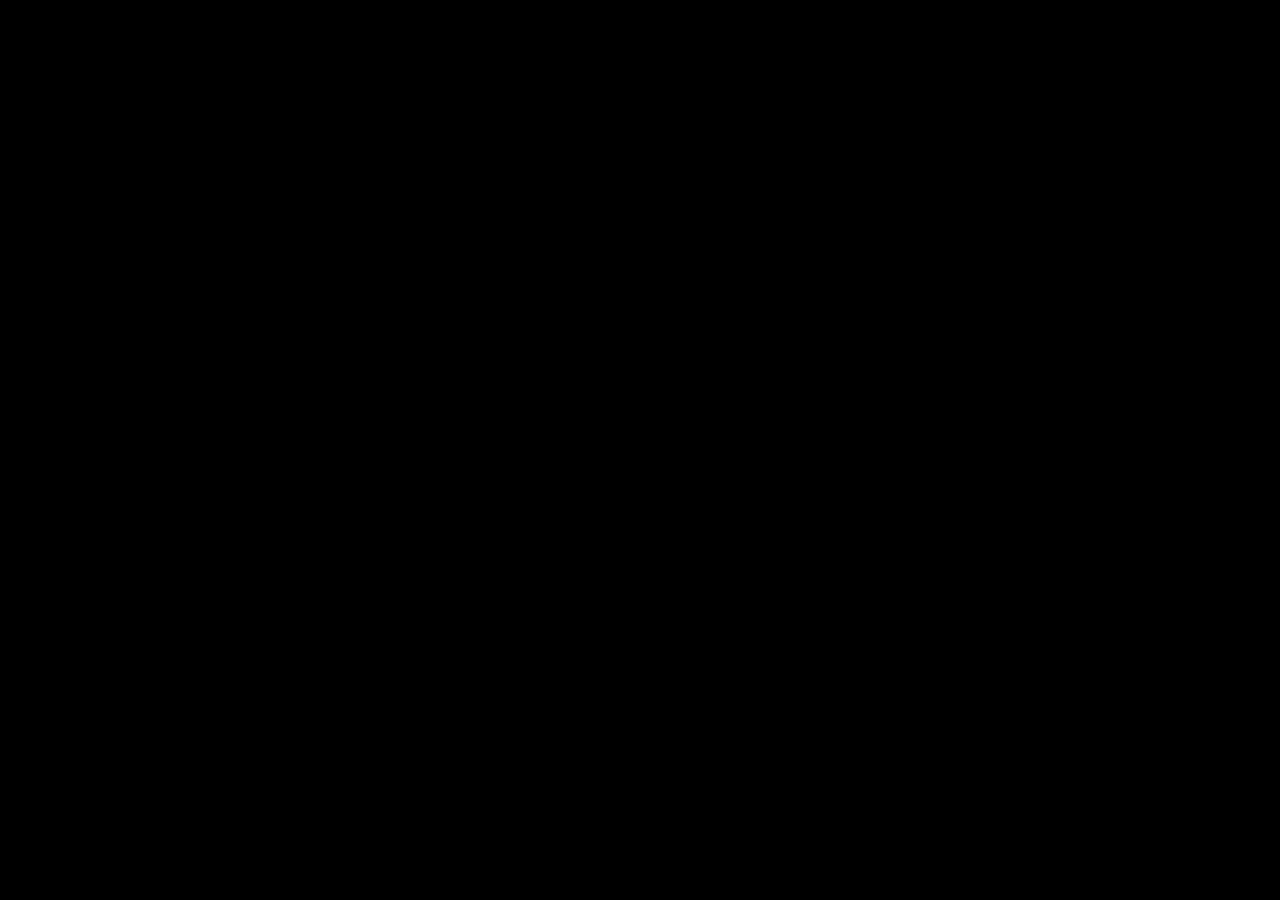
==== index.htm @ 0472381c "first commit" ====
<!DOCTYPE html>
<html lang="en">

<head>
  <meta charset="UTF-8" />
  <meta name="viewport" content="width=device-width, initial-scale=1.0" />
  <title>K.A.I.R.O.S</title>
  <link rel="icon" type="image/x-icon" href="icon-192.png">
  <link rel="apple-touch-icon" href="logo.png">
  <link href="https://fonts.googleapis.com/css2?family=Orbitron:wght@400;700;900&family=Share+Tech+Mono&display=swap"
    rel="stylesheet">
  <link rel="stylesheet" href="style.css">
  <link rel="manifest" href="manifest.json">
  <meta name="theme-color" content="#00d4ff">

  <style>
    html,
    body {
      background: #000008 !important;
      margin: 0;
      padding: 0;
    }

    #video-layer {
      background: #000 !important;
      opacity: 1 !important;
    }
  </style>
</head>

<body>

  <!-- VIDEO INTRO -->
  <div id="video-layer">
    <video id="intro-video" src="vid.mp4" playsinline autoplay></video>
    <div id="fallback">
      <div>▶ INITIALIZING SYSTEM CORE...</div>
      <div>▶ LOADING NEURAL PROTOCOLS...</div>
      <div>▶ CALIBRATING INTERFACE MATRIX...</div>
      <div>▶ ACTIVATING SENSORY ARRAYS...</div>
      <div>▶ ONLINE</div>
    </div>
  </div>
  <button id="skip-btn">[ SKIP INTRO ]</button>

  <!-- THREE.JS BACKGROUND -->
  <canvas id="bg-canvas"></canvas>
  <div class="grain"></div>
  <div class="scanline"></div>

  <!-- HUD CORNERS -->
  <div class="corner tl" id="c1"></div>
  <div class="corner tr" id="c2"></div>
  <div class="corner bl" id="c3"></div>
  <div class="corner br" id="c4"></div>

  <!-- LEFT HUD — CLOCK -->
  <div id="hud-left">
    <div id="hud-time">00:00:00</div>
    <div class="hud-divider"></div>
    <div id="hud-date"></div>
    <div id="hud-sys">SYS ONLINE</div>
  </div>

  <!-- RIGHT HUD — BUTTONS -->
  <div id="hud-right">
    <button id="cam-btn">◈ CAM</button>
    <div class="hud-divider"></div>
    <button id="screen-btn">⊞ SCR</button>
    <div class="hud-divider"></div>
    <button id="device-btn">⊕ DEV</button>
    <div class="hud-divider"></div>
    <button id="hist-btn">▤ LOG</button>
    <div class="hud-divider"></div>
    <button id="rem-btn">⏱ REM</button>
    <div class="hud-divider"></div>
    <button id="mem-btn">◈ MEM</button>
    <div class="hud-divider"></div>
    <button id="file-btn">◈ FILE</button>
    <div class="hud-divider"></div>
    <button id="set-btn">⚙ SET</button>
  </div>

  <!-- HISTORY PANEL -->
  <div id="history-panel">
    <div class="hist-header">
      <span>▤ CONVERSATION LOG</span>
      <button class="hist-close" onclick="toggleHistory()">✕</button>
    </div>
    <div id="history-list"></div>
  </div>

  <!-- CAMERA FEED -->
  <video id="cam-feed" autoplay playsinline></video>

  <!-- MAIN INTERFACE -->
  <div id="interface">
    <h1 class="title">K.A.I.R.O.S</h1>
    <p class="subtitle">Kinetic Artificial Intelligence Real-time Operational System</p>

    <div class="hud-outer">
      <div class="ring r1"></div>
      <div class="ring r2"></div>
      <div class="ring r3"></div>
      <div class="orb" id="orb"></div>
    </div>

    <p id="greeting"></p>
    <p id="status"></p>
  </div>

  <!-- BOTTOM STRIP -->
  <div class="data-strip" id="strip">
    <span id="clock">00:00:00</span>
    <span>SYS: ONLINE</span>
    <span>NET: ACTIVE</span>
  </div>

  <script src="https://cdnjs.cloudflare.com/ajax/libs/three.js/r128/three.min.js"></script>
  <script src="brain.js"></script>
  <script src="ai.js"></script>
  <script src="weather.js"></script>
  <script src="Memory.js"></script>
  <script src="Multilang.js"></script>
  <script src="Filereader.js"></script>
  <script src="Settings.js"></script>
  <script src="script.js"></script>

  <script>
    // ── Live clock + date ──
    setInterval(() => {
      const now = new Date();
      const timeEl = document.getElementById('hud-time');
      const dateEl = document.getElementById('hud-date');
      const clockEl = document.getElementById('clock');
      if (timeEl) timeEl.textContent = now.toTimeString().slice(0, 8);
      if (clockEl) clockEl.textContent = now.toTimeString().slice(0, 8);
      if (dateEl) dateEl.textContent = now.toDateString().toUpperCase();
    }, 1000);

    // ── Show HUD after interface reveals ──
    document.addEventListener('DOMContentLoaded', () => {
      const observer = new MutationObserver(() => {
        if (document.getElementById('interface').classList.contains('visible')) {
          document.getElementById('hud-left').classList.add('show');
          document.getElementById('hud-right').classList.add('show');
          observer.disconnect();
        }
      });
      observer.observe(document.getElementById('interface'), { attributes: true });
    });

    // ── Wire ALL HUD buttons after everything loads ──
    window.addEventListener('load', () => {
      // Camera
      const camBtn = document.getElementById('cam-btn');
      if (camBtn) camBtn.addEventListener('click', () => toggleCamera());

      // Screen share
      const screenBtn = document.getElementById('screen-btn');
      if (screenBtn) screenBtn.addEventListener('click', () => toggleScreenShare());

      // Device panel
      const deviceBtn = document.getElementById('device-btn');
      if (deviceBtn) deviceBtn.addEventListener('click', () => toggleDevicePanel());

      // History log
      const histBtn = document.getElementById('hist-btn');
      if (histBtn) histBtn.addEventListener('click', () => toggleHistory());

      // Reminders
      const remBtn = document.getElementById('rem-btn');
      if (remBtn) remBtn.addEventListener('click', () => window.kairosReminders?.togglePanel());

      // Memory ← was broken, fixed here
      const memBtn = document.getElementById('mem-btn');
      if (memBtn) memBtn.addEventListener('click', () => window.kairosMemory?.togglePanel());

      // File reader
      const fileBtn = document.getElementById('file-btn');
      if (fileBtn) fileBtn.addEventListener('click', () => window.kairosFiles?.togglePanel());

      // Settings
      const setBtn = document.getElementById('set-btn');
      if (setBtn) setBtn.addEventListener('click', () => window.kairosSettings?.togglePanel());
    });

    // ── PWA Service Worker ──
    if ('serviceWorker' in navigator) {
      navigator.serviceWorker.register('/sw.js').catch(() => { });
    }
  </script>
</body>

</html>
---- style.css ----
:root {
  --cyan: #00d4ff;
  --cyan-dim: rgba(0, 212, 255, 0.35);
  --bg: #000008;
}

/* ── FIX: prevent white flash ── */
html {
  background: #000008;
}

* {
  margin: 0;
  padding: 0;
  box-sizing: border-box;
}

body {
  background: var(--bg);
  overflow: hidden;
  font-family: 'Share Tech Mono', monospace;
  color: var(--cyan);
  cursor: crosshair;
  min-height: 100vh;
  min-width: 100vw;
}

/* VIDEO INTRO LAYER */
#video-layer {
  position: fixed;
  inset: 0;
  z-index: 100;
  background: #000;
  transition: opacity 1.8s ease;
  will-change: opacity;
}

#video-layer.fade-out {
  opacity: 0;
  pointer-events: none;
}

#intro-video {
  width: 100%;
  height: 100%;
  object-fit: cover;
  display: block;
  background: #000;
}

#fallback {
  position: absolute;
  inset: 0;
  display: none;
  flex-direction: column;
  align-items: center;
  justify-content: center;
  gap: 14px;
  font-size: 0.75rem;
  letter-spacing: 0.25em;
  color: rgba(0, 212, 255, 0.5);
  background: #000;
}

#fallback.show {
  display: flex;
}

#fallback div {
  opacity: 0;
  animation: fadeLine 0.5s ease forwards;
}

#fallback div:nth-child(1) {
  animation-delay: 0.4s;
}

#fallback div:nth-child(2) {
  animation-delay: 1.1s;
}

#fallback div:nth-child(3) {
  animation-delay: 1.8s;
}

#fallback div:nth-child(4) {
  animation-delay: 2.5s;
}

#fallback div:nth-child(5) {
  animation-delay: 3.2s;
  color: var(--cyan);
  font-size: 1rem;
  letter-spacing: 0.5em;
}

#skip-btn {
  position: fixed;
  bottom: 28px;
  right: 28px;
  z-index: 110;
  background: rgba(0, 0, 0, 0.5);
  border: 1px solid rgba(0, 212, 255, 0.25);
  color: rgba(0, 212, 255, 0.6);
  font-family: 'Share Tech Mono', monospace;
  font-size: 0.65rem;
  letter-spacing: 0.2em;
  padding: 8px 18px;
  cursor: pointer;
  opacity: 0;
  pointer-events: none;
  transition: opacity 0.5s, background 0.2s;
}

#skip-btn.show {
  opacity: 1;
  pointer-events: all;
}

#skip-btn:hover {
  background: rgba(0, 212, 255, 0.08);
  color: var(--cyan);
}

/* THREE.JS CANVAS */
#bg-canvas {
  position: fixed;
  inset: 0;
  z-index: 0;
  background: #000008;
}

.grain {
  position: fixed;
  inset: 0;
  z-index: 3;
  pointer-events: none;
  opacity: 0.025;
  background-image: url("data:image/svg+xml,%3Csvg viewBox='0 0 200 200' xmlns='http://www.w3.org/2000/svg'%3E%3Cfilter id='n'%3E%3CfeTurbulence type='fractalNoise' baseFrequency='0.9' numOctaves='4' stitchTiles='stitch'/%3E%3C/filter%3E%3Crect width='100%25' height='100%25' filter='url(%23n)'/%3E%3C/svg%3E");
}

.scanline {
  position: fixed;
  top: 0;
  left: 0;
  width: 100%;
  height: 2px;
  background: linear-gradient(90deg, transparent, rgba(0, 212, 255, 0.18), transparent);
  animation: scan 5s linear infinite;
  z-index: 4;
  pointer-events: none;
}

@keyframes scan {
  from {
    top: -2px;
  }

  to {
    top: 100%;
  }
}

/* HUD CORNERS */
.corner {
  position: fixed;
  width: 55px;
  height: 55px;
  z-index: 11;
  pointer-events: none;
  opacity: 0;
  transition: opacity 2s ease;
}

.corner.show {
  opacity: 1;
}

.corner.tl {
  top: 18px;
  left: 18px;
  border-top: 1px solid rgba(0, 212, 255, 0.3);
  border-left: 1px solid rgba(0, 212, 255, 0.3);
}

.corner.tr {
  top: 18px;
  right: 18px;
  border-top: 1px solid rgba(0, 212, 255, 0.3);
  border-right: 1px solid rgba(0, 212, 255, 0.3);
}

.corner.bl {
  bottom: 18px;
  left: 18px;
  border-bottom: 1px solid rgba(0, 212, 255, 0.3);
  border-left: 1px solid rgba(0, 212, 255, 0.3);
}

.corner.br {
  bottom: 18px;
  right: 18px;
  border-bottom: 1px solid rgba(0, 212, 255, 0.3);
  border-right: 1px solid rgba(0, 212, 255, 0.3);
}

/* ── LEFT HUD ── */
#hud-left {
  position: fixed;
  left: 28px;
  top: 50%;
  transform: translateY(-50%);
  z-index: 11;
  display: flex;
  flex-direction: column;
  gap: 8px;
  opacity: 0;
  transition: opacity 2s ease;
  pointer-events: none;
}

#hud-left.show {
  opacity: 1;
}

.hud-divider {
  width: 1px;
  height: 60px;
  background: linear-gradient(to bottom, transparent, rgba(0, 212, 255, 0.4), transparent);
  margin: 4px auto;
}

#hud-time {
  font-family: 'Orbitron', monospace;
  font-size: 1.1rem;
  font-weight: 700;
  letter-spacing: 0.15em;
  color: var(--cyan);
  text-shadow: 0 0 15px rgba(0, 212, 255, 0.7);
}

#hud-date {
  font-size: 0.55rem;
  letter-spacing: 0.2em;
  color: rgba(0, 212, 255, 0.35);
}

#hud-sys {
  font-size: 0.5rem;
  letter-spacing: 0.15em;
  color: rgba(0, 212, 255, 0.25);
}

/* ── RIGHT HUD ── */
#hud-right {
  position: fixed;
  right: 28px;
  top: 50%;
  transform: translateY(-50%);
  z-index: 11;
  display: flex;
  flex-direction: column;
  align-items: center;
  gap: 8px;
  opacity: 0;
  transition: opacity 2s ease;
}

#hud-right.show {
  opacity: 1;
}

/* ── ALL HUD BUTTONS — base style ── */
#cam-btn,
#screen-btn,
#device-btn,
#hist-btn,
#rem-btn,
#mem-btn,
#file-btn,
#set-btn {
  background: rgba(0, 0, 0, 0.4);
  border: 1px solid rgba(0, 212, 255, 0.2);
  color: rgba(0, 212, 255, 0.5);
  font-family: 'Share Tech Mono', monospace;
  font-size: 0.55rem;
  letter-spacing: 0.15em;
  padding: 8px 10px;
  cursor: pointer;
  transition: all 0.2s;
  writing-mode: vertical-rl;
  text-orientation: mixed;
}

/* ── ALL HUD BUTTONS — hover ── */
#cam-btn:hover,
#screen-btn:hover,
#device-btn:hover,
#hist-btn:hover,
#rem-btn:hover,
#mem-btn:hover,
#file-btn:hover,
#set-btn:hover {
  background: rgba(0, 212, 255, 0.08);
  color: var(--cyan);
  border-color: rgba(0, 212, 255, 0.5);
}

/* ── ACTIVE STATES ── */
#cam-btn.active {
  color: #00ff8c;
  border-color: rgba(0, 255, 140, 0.5);
}

#screen-btn.active {
  color: #ffcc00;
  border-color: rgba(255, 204, 0, 0.5);
}

#device-btn.active {
  color: #ff8c00;
  border-color: rgba(255, 140, 0, 0.5);
}

#rem-btn.active,
#mem-btn.active,
#file-btn.active,
#set-btn.active {
  color: var(--cyan);
  border-color: rgba(0, 212, 255, 0.5);
}

/* ── HISTORY PANEL ── */
#history-panel {
  position: fixed;
  right: -360px;
  top: 0;
  bottom: 0;
  width: 340px;
  z-index: 50;
  background: rgba(0, 2, 15, 0.95);
  border-left: 1px solid rgba(0, 212, 255, 0.15);
  transition: right 0.4s ease;
  display: flex;
  flex-direction: column;
  padding: 24px 0;
}

#history-panel.open {
  right: 0;
}

.hist-header {
  font-family: 'Orbitron', monospace;
  font-size: 0.7rem;
  letter-spacing: 0.3em;
  color: var(--cyan);
  padding: 0 20px 16px;
  border-bottom: 1px solid rgba(0, 212, 255, 0.1);
  display: flex;
  justify-content: space-between;
  align-items: center;
}

.hist-close {
  background: none;
  border: none;
  color: rgba(0, 212, 255, 0.4);
  cursor: pointer;
  font-size: 1rem;
  padding: 0 4px;
  transition: color 0.2s;
}

.hist-close:hover {
  color: var(--cyan);
}

#history-list {
  flex: 1;
  overflow-y: auto;
  padding: 16px 20px;
  display: flex;
  flex-direction: column;
  gap: 14px;
  scrollbar-width: thin;
  scrollbar-color: rgba(0, 212, 255, 0.2) transparent;
}

.hist-item {
  display: flex;
  flex-direction: column;
  gap: 4px;
}

.hist-role {
  font-size: 0.55rem;
  letter-spacing: 0.2em;
  color: rgba(0, 212, 255, 0.4);
}

.hist-kairos .hist-role {
  color: rgba(0, 255, 140, 0.5);
}

.hist-time {
  font-size: 0.5rem;
  letter-spacing: 0.1em;
  color: rgba(0, 212, 255, 0.2);
}

.hist-text {
  font-size: 0.7rem;
  line-height: 1.6;
  color: rgba(0, 212, 255, 0.7);
  border-left: 2px solid rgba(0, 212, 255, 0.15);
  padding-left: 10px;
  margin-top: 2px;
}

.hist-kairos .hist-text {
  color: rgba(0, 255, 140, 0.7);
  border-left-color: rgba(0, 255, 140, 0.15);
}

/* ── CAMERA FEED ── */
#cam-feed {
  position: fixed;
  bottom: 80px;
  left: 28px;
  width: 200px;
  height: 150px;
  border: 1px solid rgba(0, 212, 255, 0.25);
  display: none;
  z-index: 15;
  object-fit: cover;
  filter: none;
  box-shadow: 0 0 20px rgba(0, 212, 255, 0.15);
  border-radius: 2px;
}

/* ── MAIN INTERFACE ── */
#interface {
  position: fixed;
  inset: 0;
  z-index: 10;
  display: flex;
  flex-direction: column;
  align-items: center;
  justify-content: center;
  opacity: 0;
  transition: opacity 2s ease;
  pointer-events: none;
  background: transparent;
}

#interface.visible {
  opacity: 1;
  pointer-events: all;
}

.title {
  font-family: 'Orbitron', monospace;
  font-size: clamp(1.5rem, 4vw, 2.6rem);
  font-weight: 900;
  letter-spacing: 0.5em;
  color: var(--cyan);
  text-shadow: 0 0 30px rgba(0, 212, 255, 0.9), 0 0 60px rgba(0, 212, 255, 0.4);
  margin-bottom: 6px;
}

.subtitle {
  font-size: 0.58rem;
  letter-spacing: 0.35em;
  color: rgba(0, 212, 255, 0.35);
  text-transform: uppercase;
  margin-bottom: 48px;
  text-align: center;
  padding: 0 20px;
}

/* HUD RING */
.hud-outer {
  position: relative;
  width: 270px;
  height: 270px;
  display: flex;
  align-items: center;
  justify-content: center;
  margin-bottom: 40px;
}

.ring {
  position: absolute;
  border-radius: 50%;
}

.r1 {
  width: 270px;
  height: 270px;
  border: 1px solid rgba(0, 212, 255, 0.1);
  animation: spin 18s linear infinite;
}

.r2 {
  width: 248px;
  height: 248px;
  border-top: 2px solid var(--cyan);
  border-right: 2px solid transparent;
  border-bottom: 2px solid transparent;
  border-left: 2px solid transparent;
  animation: spin 2.5s linear infinite;
}

.r3 {
  width: 230px;
  height: 230px;
  border-bottom: 1px solid rgba(0, 212, 255, 0.25);
  border-top: 1px solid transparent;
  border-left: 1px solid transparent;
  border-right: 1px solid transparent;
  animation: spin 6s linear infinite reverse;
}

@keyframes spin {
  from {
    transform: rotate(0deg);
  }

  to {
    transform: rotate(360deg);
  }
}

/* ORB */
.orb {
  width: 125px;
  height: 125px;
  border-radius: 50%;
  position: relative;
  z-index: 2;
  cursor: pointer;
  background: radial-gradient(circle at 38% 32%, rgba(140, 230, 255, 0.95) 0%, rgba(0, 140, 220, 0.7) 35%, rgba(0, 20, 70, 0.95) 75%);
  box-shadow: 0 0 40px rgba(0, 212, 255, 0.9), 0 0 80px rgba(0, 160, 255, 0.45), 0 0 130px rgba(0, 100, 200, 0.2), inset 0 0 35px rgba(0, 212, 255, 0.15);
  animation: orb-pulse 3s ease-in-out infinite;
  transition: box-shadow 0.4s ease, background 0.4s ease, transform 0.15s ease;
}

.orb:hover {
  transform: scale(1.06);
}

.orb:active {
  transform: scale(0.95);
}

.orb.listening {
  animation: orb-listen 0.7s ease-in-out infinite !important;
}

@keyframes orb-pulse {

  0%,
  100% {
    box-shadow: 0 0 40px rgba(0, 212, 255, 0.9), 0 0 80px rgba(0, 160, 255, 0.45), 0 0 130px rgba(0, 100, 200, 0.2);
  }

  50% {
    box-shadow: 0 0 60px rgba(0, 212, 255, 1), 0 0 120px rgba(0, 160, 255, 0.65), 0 0 190px rgba(0, 100, 200, 0.38);
  }
}

@keyframes orb-listen {

  0%,
  100% {
    box-shadow: 0 0 50px rgba(0, 255, 140, 1), 0 0 100px rgba(0, 200, 100, 0.55);
  }

  50% {
    box-shadow: 0 0 80px rgba(0, 255, 180, 1), 0 0 160px rgba(0, 220, 120, 0.75);
  }
}

/* GREETING */
#greeting {
  font-family: 'Orbitron', monospace;
  font-size: clamp(0.75rem, 1.8vw, 1rem);
  letter-spacing: 0.12em;
  color: var(--cyan);
  text-align: center;
  max-width: 580px;
  min-height: 1.5em;
  text-shadow: 0 0 15px rgba(0, 212, 255, 0.5);
  margin-bottom: 14px;
  padding: 0 20px;
}

#status {
  font-size: 0.62rem;
  letter-spacing: 0.25em;
  color: rgba(0, 212, 255, 0.4);
  animation: blink 2.5s ease-in-out infinite;
}

@keyframes blink {

  0%,
  100% {
    opacity: 1;
  }

  50% {
    opacity: 0.2;
  }
}

/* BOTTOM STRIP */
.data-strip {
  position: fixed;
  bottom: 26px;
  left: 50%;
  transform: translateX(-50%);
  display: flex;
  gap: 40px;
  font-size: 0.58rem;
  letter-spacing: 0.2em;
  color: rgba(0, 212, 255, 0.28);
  z-index: 11;
  pointer-events: none;
  opacity: 0;
  transition: opacity 2s ease;
}

@keyframes fadeLine {
  from {
    opacity: 0;
    transform: translateY(6px);
  }

  to {
    opacity: 1;
    transform: translateY(0);
  }
}
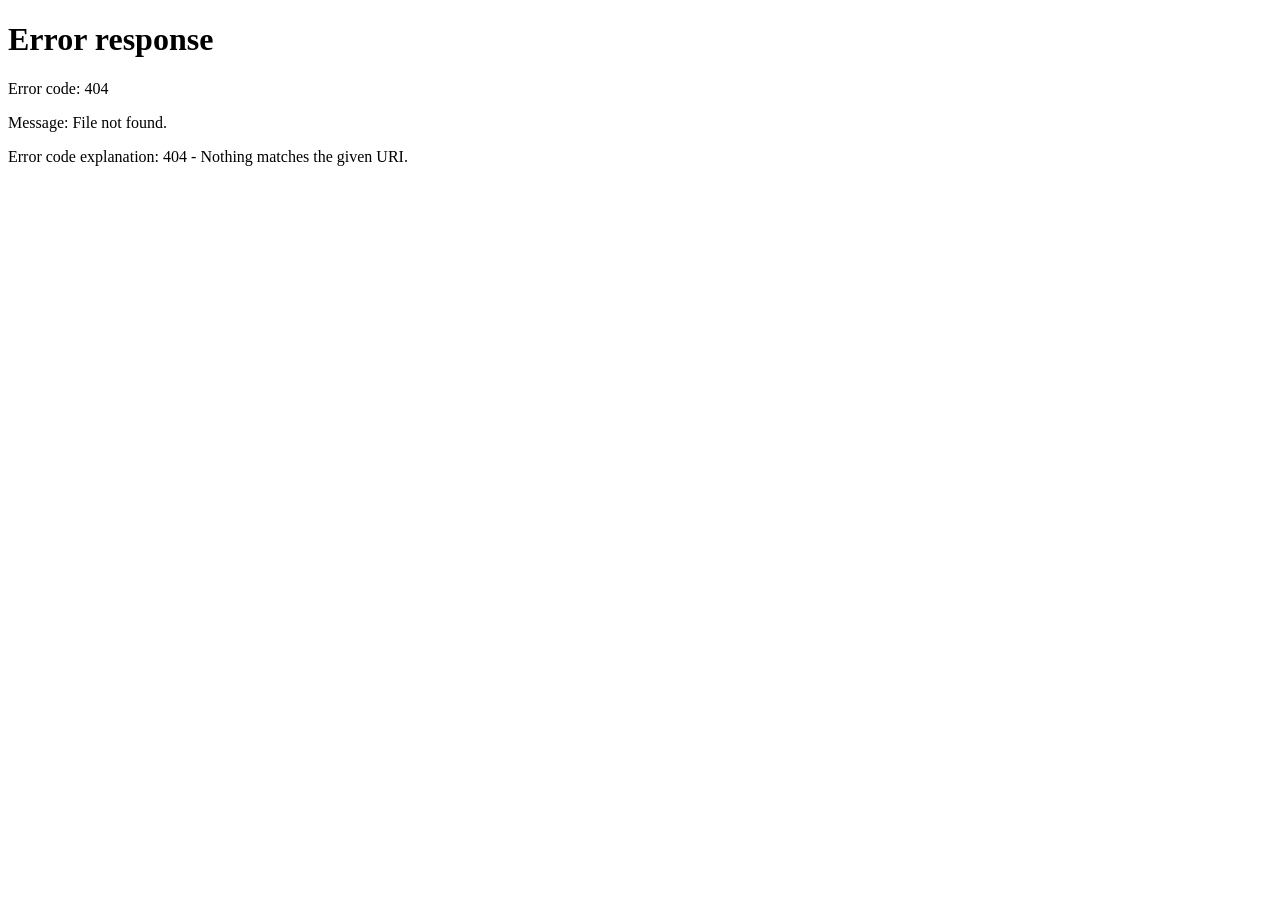
==== commit a006b11d: "New push in 6 months" ====
--- a/index.htm
+++ b/index.htm
@@ -4,35 +4,49 @@
 <head>
   <meta charset="UTF-8" />
   <meta name="viewport" content="width=device-width, initial-scale=1.0" />
-  <title>K.A.I.R.O.S</title>
-  <link rel="icon" type="image/x-icon" href="icon-192.png">
-  <link rel="apple-touch-icon" href="logo.png">
+  <title>Kairos</title>
+  <link rel="icon" type="image/png" sizes="32x32" href="/favicon-32.png">
+  <link rel="icon" type="image/png" sizes="16x16" href="/favicon-16.png">
+  <link rel="icon" type="image/png" sizes="192x192" href="/icon-192.png">
+  <link rel="apple-touch-icon" href="/apple-touch-icon-180.png">
   <link href="https://fonts.googleapis.com/css2?family=Orbitron:wght@400;700;900&family=Share+Tech+Mono&display=swap"
     rel="stylesheet">
+  <!-- Design system: tokens → atmosphere → components, then this page's own style.css.
+       style.css is linked LAST so its HUD rules win; the shared files only add tokens
+       and reusable classes. Root-absolute hrefs stay correct under the /app/new route. -->
+  <link rel="stylesheet" href="/design-tokens.css">
+  <link rel="stylesheet" href="/background.css">
+  <link rel="stylesheet" href="/components.css">
   <link rel="stylesheet" href="style.css">
   <link rel="manifest" href="manifest.json">
-  <meta name="theme-color" content="#00d4ff">
+  <meta name="theme-color" content="#0D0F16">
 
   <style>
     html,
     body {
-      background: #000008 !important;
+      background: var(--bg-base-start, #06070B) !important;
       margin: 0;
       padding: 0;
     }
 
     #video-layer {
-      background: #000 !important;
+      background: var(--bg-base-start, #06070B) !important;
       opacity: 1 !important;
     }
   </style>
 </head>
 
 <body>
+  <!-- Universal dark atmosphere: gradient + faint grain + soft accent glow.
+       Sits at z-index:-10, behind the (alpha:true) three.js canvas so the
+       particle field floats over it. -->
+  <div class="kx-bg" aria-hidden="true"></div>
+
+  <script src="Onboarding.js"></script>
 
   <!-- VIDEO INTRO -->
   <div id="video-layer">
-    <video id="intro-video" src="vid.mp4" playsinline autoplay></video>
+    <video id="intro-video" src="vid.mp4" playsinline autoplay muted></video>
     <div id="fallback">
       <div>▶ INITIALIZING SYSTEM CORE...</div>
       <div>▶ LOADING NEURAL PROTOCOLS...</div>
@@ -43,50 +57,83 @@
   </div>
   <button id="skip-btn">[ SKIP INTRO ]</button>
 
-  <!-- THREE.JS BACKGROUND -->
-  <canvas id="bg-canvas"></canvas>
-  <div class="grain"></div>
-  <div class="scanline"></div>
-
-  <!-- HUD CORNERS -->
-  <div class="corner tl" id="c1"></div>
-  <div class="corner tr" id="c2"></div>
-  <div class="corner bl" id="c3"></div>
-  <div class="corner br" id="c4"></div>
+  <!-- ATMOSPHERE
+       The shared .kx-bg above (gradient + grain + accent glow) is the only
+       background, matching every other page. The old WebGL starfield canvas,
+       extra grain layer, scanline sweep and HUD corner brackets were the
+       retired "sci-fi HUD" atmosphere and have been removed. -->
 
   <!-- LEFT HUD — CLOCK -->
   <div id="hud-left">
     <div id="hud-time">00:00:00</div>
     <div class="hud-divider"></div>
     <div id="hud-date"></div>
-    <div id="hud-sys">SYS ONLINE</div>
-  </div>
-
-  <!-- RIGHT HUD — BUTTONS -->
-  <div id="hud-right">
-    <button id="cam-btn">◈ CAM</button>
-    <div class="hud-divider"></div>
-    <button id="screen-btn">⊞ SCR</button>
-    <div class="hud-divider"></div>
-    <button id="device-btn">⊕ DEV</button>
-    <div class="hud-divider"></div>
-    <button id="hist-btn">▤ LOG</button>
-    <div class="hud-divider"></div>
-    <button id="rem-btn">⏱ REM</button>
-    <div class="hud-divider"></div>
-    <button id="mem-btn">◈ MEM</button>
-    <div class="hud-divider"></div>
-    <button id="file-btn">◈ FILE</button>
-    <div class="hud-divider"></div>
-    <button id="set-btn">⚙ SET</button>
+  </div>
+
+  <!-- BOTTOM HUD DOCK — one calm glass bar holding every utility control.
+       The two groups #hud-right-top / #hud-right-bottom are still here (the
+       JS that toggles their `.show` reveal and wires each button by id is
+       untouched), and every button keeps its id + handler — but the buttons
+       are now grouped by FUNCTION so phones can split them cleanly:
+       #hud-right-bottom holds the three everyday controls (Text · Reminders
+       · Settings); #hud-right-top the six occasional ones (Camera · Screen ·
+       Device · Log · Memory · File). On desktop `display:contents` + `order`
+       (style.css) still flow all nine into one centered row in the original
+       CAM·SCR·DEV·LOG·TXT·REM·MEM·FILE·SET sequence. On phones the row
+       becomes a 3-button bar plus a ••• control that fades a glass sheet of
+       the other six in above it.
+
+       That ••• sheet is PURE CSS: a hidden checkbox (#hud-more-toggle)
+       flipped by <label> elements — so no JavaScript is added and no
+       existing handler is touched. Button TEXT is not read by JS, so the
+       captions are safe. -->
+  <div id="hud-dock" class="kx-hud-dock">
+
+    <!-- Pure-CSS open/close state for the phone "more" sheet (no JS).
+         Kept first so the :checked ~ sibling selectors can reach the sheet
+         and the scrim below. Hidden on desktop; off-screen but keyboard-
+         focusable on phones. -->
+    <input type="checkbox" id="hud-more-toggle" class="kx-more-toggle" tabindex="-1">
+
+    <!-- ••• trigger — phones only. A <label> (not a <button>) so it flips
+         the checkbox above without script; styled as a dock button. -->
+    <label for="hud-more-toggle" id="hud-more-btn" class="kx-dock-btn"
+           aria-label="More controls" aria-controls="hud-right-top">
+      <svg class="ic" aria-hidden="true"><use href="/icons.svg#ic-dots"/></svg><span>MORE</span>
+    </label>
+
+    <!-- tap-away scrim — phones only. A <label> so tapping outside closes. -->
+    <label for="hud-more-toggle" class="kx-more-backdrop" aria-hidden="true"></label>
+
+    <!-- PRIMARY — Text · Reminders · Settings (the phone bar) -->
+    <div id="hud-right-bottom">
+      <button id="txt-btn" class="kx-dock-btn"><svg class="ic" aria-hidden="true"><use href="/icons.svg#ic-text"/></svg><span>TXT</span></button>
+      <button id="rem-btn" class="kx-dock-btn"><svg class="ic" aria-hidden="true"><use href="/icons.svg#ic-bell"/></svg><span>REM</span></button>
+      <button id="set-btn" class="kx-dock-btn"><svg class="ic" aria-hidden="true"><use href="/icons.svg#ic-gear"/></svg><span>SET</span></button>
+    </div>
+
+    <!-- SECONDARY — Camera · Screen · Device · Log · Memory · File (the sheet) -->
+    <div id="hud-right-top">
+      <button id="cam-btn" class="kx-dock-btn"><svg class="ic" aria-hidden="true"><use href="/icons.svg#ic-camera"/></svg><span>CAM</span></button>
+      <button id="screen-btn" class="kx-dock-btn"><svg class="ic" aria-hidden="true"><use href="/icons.svg#ic-screen"/></svg><span>SCR</span></button>
+      <button id="device-btn" class="kx-dock-btn"><svg class="ic" aria-hidden="true"><use href="/icons.svg#ic-device"/></svg><span>DEV</span></button>
+      <button id="hist-btn" class="kx-dock-btn"><svg class="ic" aria-hidden="true"><use href="/icons.svg#ic-history"/></svg><span>LOG</span></button>
+      <button id="mem-btn" class="kx-dock-btn"><svg class="ic" aria-hidden="true"><use href="/icons.svg#ic-memory"/></svg><span>MEM</span></button>
+      <button id="file-btn" class="kx-dock-btn"><svg class="ic" aria-hidden="true"><use href="/icons.svg#ic-file"/></svg><span>FILE</span></button>
+    </div>
   </div>
 
   <!-- HISTORY PANEL -->
   <div id="history-panel">
     <div class="hist-header">
-      <span>▤ CONVERSATION LOG</span>
-      <button class="hist-close" onclick="toggleHistory()">✕</button>
-    </div>
+      <span><svg class="ic" aria-hidden="true"><use href="/icons.svg#ic-history"/></svg> CONVERSATION LOG</span>
+      <button class="hist-close" onclick="toggleHistory()" aria-label="Close conversation log"><svg class="ic" aria-hidden="true"><use href="/icons.svg#ic-x"/></svg></button>
+    </div>
+    <div class="hist-actions">
+      <button class="hist-action" onclick="startNewConversation()"><svg class="ic ic--sm" aria-hidden="true"><use href="/icons.svg#ic-plus"/></svg><span>NEW CHAT</span></button>
+      <button class="hist-action" onclick="toggleConversationList()" id="convListToggle"><svg class="ic ic--sm" aria-hidden="true"><use href="/icons.svg#ic-menu"/></svg><span>ALL CHATS</span></button>
+    </div>
+    <div id="conversation-list" style="display:none;"></div>
     <div id="history-list"></div>
   </div>
 
@@ -95,8 +142,6 @@
 
   <!-- MAIN INTERFACE -->
   <div id="interface">
-    <h1 class="title">K.A.I.R.O.S</h1>
-    <p class="subtitle">Kinetic Artificial Intelligence Real-time Operational System</p>
 
     <div class="hud-outer">
       <div class="ring r1"></div>
@@ -107,26 +152,96 @@
 
     <p id="greeting"></p>
     <p id="status"></p>
-  </div>
-
-  <!-- BOTTOM STRIP -->
+
+    <!-- MIC MUTE (M1)
+         Placed next to the orb rather than in the right-hand HUD stack,
+         which already overflows on phones. This is the one control a
+         user needs to reach instantly in a noisy room.
+
+         Inline SVG rather than 🎙/🔇 emoji: emoji render as a different
+         glyph on every OS (and as full-colour Apple art on iOS), cannot
+         inherit currentColor, and sit off-centre in a circular button.
+         Both icons ship in the markup; CSS swaps which one is visible
+         so there is no flicker or re-parse on toggle. -->
+    <button id="mic-mute-btn" type="button"
+            aria-pressed="false" aria-label="Mute microphone" title="Mute microphone">
+      <svg class="mic-icon mic-on" viewBox="0 0 24 24" fill="none" aria-hidden="true"
+           stroke="currentColor" stroke-width="1.8"
+           stroke-linecap="round" stroke-linejoin="round">
+        <path d="M12 2a3 3 0 0 0-3 3v6a3 3 0 0 0 6 0V5a3 3 0 0 0-3-3z"/>
+        <path d="M19 10v1a7 7 0 0 1-14 0v-1"/>
+        <line x1="12" y1="18" x2="12" y2="22"/>
+        <line x1="8" y1="22" x2="16" y2="22"/>
+      </svg>
+      <svg class="mic-icon mic-off" viewBox="0 0 24 24" fill="none" aria-hidden="true"
+           stroke="currentColor" stroke-width="1.8"
+           stroke-linecap="round" stroke-linejoin="round">
+        <path d="M9 9V5a3 3 0 0 1 5.94-.6"/>
+        <path d="M15 11.6V11"/>
+        <path d="M19 10v1a7 7 0 0 1-10.7 5.98"/>
+        <path d="M5 10v1a7 7 0 0 0 2.05 4.95"/>
+        <line x1="12" y1="18" x2="12" y2="22"/>
+        <line x1="8" y1="22" x2="16" y2="22"/>
+        <line x1="3" y1="3" x2="21" y2="21"/>
+      </svg>
+    </button>
+  </div>
+
+  <!-- BOTTOM STRIP — live network-signal indicator.
+       Setings.js (updateSignalDisplay) finds the span containing "NET:" and
+       replaces its contents with signal bars + a quality label on load, so
+       this span is FUNCTIONAL and must stay (it is also the mount point that
+       becomes #signal-span). #strip itself is referenced unguarded by
+       script.js, so the wrapper must stay too. The static "SYS: ONLINE" label
+       and the duplicate clock (the live clock still shows in #hud-left) were
+       drift and have been removed. -->
   <div class="data-strip" id="strip">
-    <span id="clock">00:00:00</span>
-    <span>SYS: ONLINE</span>
     <span>NET: ACTIVE</span>
   </div>
 
-  <script src="https://cdnjs.cloudflare.com/ajax/libs/three.js/r128/three.min.js"></script>
+
+  <!-- LOAD ORDER MATTERS
+       brain.js defines askKairos / askKairosStream.
+       Memory, Multilang and Filereader each WRAP those functions, so
+       brain.js must come first — otherwise their retry timers race.
+       B12 FIX: the apple-touch-icon used to point at logo.png, which
+       does not exist in this project. -->
   <script src="brain.js"></script>
+  <script src="script.js"></script>
   <script src="ai.js"></script>
   <script src="weather.js"></script>
   <script src="Memory.js"></script>
   <script src="Multilang.js"></script>
   <script src="Filereader.js"></script>
-  <script src="Settings.js"></script>
-  <script src="script.js"></script>
+  <script src="Setings.js"></script>
+  <script src="text.js"></script>
+  <script src="dropdown.js"></script>
 
   <script>
+    // ── SERVER CONFIG BOOTSTRAP (C2/C5/C6) ──
+    // Wake words, shortcuts, limits and UI copy now come from the server
+    // so the admin panel can change them without a deploy. Previously
+    // persona.json held a wake_word that script.js completely ignored,
+    // so the admin editor wrote to a field nothing ever read.
+    window.KAIROS_CONFIG_READY = (async function () {
+      try {
+        const r = await fetch('/api/config/public');
+        if (!r.ok) return null;
+        const cfg = await r.json();
+        window.KAIROS_CONFIG    = cfg;
+        window.KAIROS_WAKE      = cfg.wake      || {};
+        window.KAIROS_SHORTCUTS = cfg.shortcuts || {};
+        window.KAIROS_UI        = cfg.ui        || {};
+        window.KAIROS_LIMITS    = cfg.limits    || {};
+        return cfg;
+      } catch (e) {
+        // Offline or backend down — modules fall back to their built-in
+        // defaults rather than breaking.
+        console.warn('Config fetch failed, using defaults:', e);
+        return null;
+      }
+    })();
+
     // ── Live clock + date ──
     setInterval(() => {
       const now = new Date();
@@ -143,46 +258,30 @@
       const observer = new MutationObserver(() => {
         if (document.getElementById('interface').classList.contains('visible')) {
           document.getElementById('hud-left').classList.add('show');
-          document.getElementById('hud-right').classList.add('show');
+          document.getElementById('hud-right-top').classList.add('show');
+          document.getElementById('hud-right-bottom').classList.add('show');
           observer.disconnect();
         }
       });
       observer.observe(document.getElementById('interface'), { attributes: true });
     });
 
-    // ── Wire ALL HUD buttons after everything loads ──
+    // ── Wire ALL HUD buttons after load ──
     window.addEventListener('load', () => {
-      // Camera
-      const camBtn = document.getElementById('cam-btn');
-      if (camBtn) camBtn.addEventListener('click', () => toggleCamera());
-
-      // Screen share
-      const screenBtn = document.getElementById('screen-btn');
-      if (screenBtn) screenBtn.addEventListener('click', () => toggleScreenShare());
-
-      // Device panel
-      const deviceBtn = document.getElementById('device-btn');
-      if (deviceBtn) deviceBtn.addEventListener('click', () => toggleDevicePanel());
-
-      // History log
-      const histBtn = document.getElementById('hist-btn');
-      if (histBtn) histBtn.addEventListener('click', () => toggleHistory());
-
-      // Reminders
-      const remBtn = document.getElementById('rem-btn');
-      if (remBtn) remBtn.addEventListener('click', () => window.kairosReminders?.togglePanel());
-
-      // Memory ← was broken, fixed here
-      const memBtn = document.getElementById('mem-btn');
-      if (memBtn) memBtn.addEventListener('click', () => window.kairosMemory?.togglePanel());
-
-      // File reader
-      const fileBtn = document.getElementById('file-btn');
-      if (fileBtn) fileBtn.addEventListener('click', () => window.kairosFiles?.togglePanel());
-
-      // Settings
-      const setBtn = document.getElementById('set-btn');
-      if (setBtn) setBtn.addEventListener('click', () => window.kairosSettings?.togglePanel());
+      document.getElementById('cam-btn')?.addEventListener('click', () => toggleCamera());
+      document.getElementById('screen-btn')?.addEventListener('click', () => toggleScreenShare());
+      document.getElementById('device-btn')?.addEventListener('click', () => toggleDevicePanel());
+      document.getElementById('hist-btn')?.addEventListener('click', () => toggleHistory());
+      document.getElementById('rem-btn')?.addEventListener('click', () => window.kairosReminders?.togglePanel());
+      document.getElementById('mem-btn')?.addEventListener('click', () => window.kairosMemory?.togglePanel());
+      document.getElementById('file-btn')?.addEventListener('click', () => window.kairosFiles?.togglePanel());
+      document.getElementById('set-btn')?.addEventListener('click', () => window.openKairosSettings?.());
+      document.getElementById('txt-btn')?.addEventListener('click', () => window.kairosTextMode?.togglePanel());
+
+      // M1 — mic mute
+      document.getElementById('mic-mute-btn')?.addEventListener('click', () => {
+        window.kairosMic?.toggle();
+      });
     });
 
     // ── PWA Service Worker ──
@@ -192,4 +291,4 @@
   </script>
 </body>
 
-</html>+</html>
--- a/design-tokens.css
+++ b/design-tokens.css
@@ -0,0 +1,98 @@
+/* ════════════════════════════════════════════════════════════════════
+   KAIROS — DESIGN TOKENS  (single source of truth)
+   ────────────────────────────────────────────────────────────────────
+   Every colour / radius / blur / motion value in the redesign is defined
+   here and referenced by var() elsewhere. Change the system from one place.
+
+   This file is intentionally *only* :root custom properties — it is safe
+   to link into every page; it paints nothing on its own.
+
+   Values come from kairos-design-package/CLAUDE_CODE_UI_BRIEF.md §1.
+   ════════════════════════════════════════════════════════════════════ */
+
+:root {
+  color-scheme: dark;               /* native selects / scrollbars / color+range inputs render dark */
+
+  /* ── Background ─────────────────────────────────────────────── */
+  --bg-base-start: #06070B;
+  --bg-base-end:   #0D0F16;
+
+  /* ── Glass ──────────────────────────────────────────────────── */
+  --glass-fill:        rgba(255, 255, 255, 0.08);   /* default surface (6–10% white) */
+  --glass-fill-weak:   rgba(255, 255, 255, 0.05);   /* recessed / large surfaces */
+  --glass-fill-strong: rgba(255, 255, 255, 0.12);   /* raised / hover surfaces */
+  --glass-border:      rgba(255, 255, 255, 0.12);
+  --glass-border-soft: rgba(255, 255, 255, 0.08);
+  --glass-highlight:   rgba(255, 255, 255, 0.16);   /* 1px top inner edge that sells the glass */
+  --glass-blur:        48px;
+  --glass-blur-sm:     20px;                         /* toasts / chrome where 48px is overkill */
+
+  --glass-radius-lg: 28px;   /* cards, panels, modals */
+  --glass-radius-md: 20px;   /* buttons, inputs, chips */
+  --glass-radius-sm: 14px;   /* small chips, tags */
+  --glass-radius-pill: 999px;
+
+  /* ── Accent gradient — THE signature colour, used sparingly ──── */
+  --accent-start: #6E8CFF;   /* indigo */
+  --accent-end:   #5BD8E0;   /* cyan   */
+  --accent-gradient: linear-gradient(135deg, var(--accent-start), var(--accent-end));
+  /* rgb component lists for building rgba() glows/tints from the accents */
+  --accent-start-rgb: 110, 140, 255;
+  --accent-end-rgb:    91, 216, 224;
+  --accent-mid: #64B2EA;     /* flat midpoint, for single-colour accents (focus, links) */
+  --accent-mid-rgb: 100, 178, 234;
+
+  /* ── Text ───────────────────────────────────────────────────── */
+  --text-primary:   #F2F3F5;   /* off-white — NEVER pure #FFFFFF */
+  --text-secondary: #9AA0AC;   /* muted gray-blue */
+  --text-tertiary:  #6C7280;   /* faint captions / disabled */
+  --text-on-accent: #0A0E1A;   /* dark ink for text that sits ON the accent gradient */
+
+  /* ── Error / warning accent (only place a second hue is allowed) */
+  --warn-color: #E8A55C;       /* soft amber */
+  --warn-rgb:   232, 165, 92;
+  --danger-color: #E86A6A;     /* muted red for destructive/stop actions */
+  --danger-rgb:   232, 106, 106;
+  --ok-color: #6FD08C;         /* muted green for connected/success ticks */
+  --ok-rgb:   111, 208, 140;
+
+  /* ── Elevation / shadows ────────────────────────────────────── */
+  --shadow-card:  0 8px 30px rgba(0, 0, 0, 0.35);
+  --shadow-panel: 0 24px 70px rgba(0, 0, 0, 0.55);
+  --shadow-toast: 0 12px 40px rgba(0, 0, 0, 0.45);
+  --glow-accent:  0 0 40px rgba(var(--accent-end-rgb), 0.25);
+  --focus-ring:   0 0 0 3px rgba(var(--accent-start-rgb), 0.55);
+
+  /* ── Type ───────────────────────────────────────────────────── */
+  /* Orbitron stays the brand/display face (Kairos identity); a clean
+     system-UI stack carries body/UI text — no new web-font dependency,
+     so the PWA still renders fully offline. Share Tech Mono is kept for
+     technical readouts (clock, data strip). */
+  --font-display: 'Orbitron', 'Segoe UI', system-ui, sans-serif;
+  --font-ui:      system-ui, -apple-system, BlinkMacSystemFont, 'Segoe UI', Roboto, Inter, sans-serif;
+  --font-mono:    'Share Tech Mono', ui-monospace, 'Cascadia Code', monospace;
+
+  /* ── Motion (brief §5) ──────────────────────────────────────── */
+  --ease-glass: cubic-bezier(0.22, 1, 0.36, 1);
+  --ease-out:   cubic-bezier(0.33, 1, 0.68, 1);
+  --dur-fast:      140ms;   /* button press / toggle */
+  --dur-panel:     300ms;   /* Reminders / Memory / Device / History */
+  --dur-overlay:   380ms;   /* Camera / Screen-share / Text chat */
+  --dur-toast-in:  220ms;
+  --dur-toast-out: 180ms;
+
+  /* ════════════════════════════════════════════════════════════
+     COMPATIBILITY SHIM — do not remove these names.
+     Setings.js writes --cyan / --cyan-dim (theme switcher) and
+     --ring-color (orb-ring colour picker) at runtime, and legacy
+     rules across style.css + JS panels read them. We keep the names
+     alive but re-point their DEFAULTS onto the new accent palette so
+     the out-of-the-box look is on-brand. Setings.js THEMES.cyan and
+     DEFAULTS were updated to these same values so applyTheme() on load
+     does not re-impose the old #00d4ff.
+     ════════════════════════════════════════════════════════════ */
+  --cyan:       #5BD8E0;                         /* == --accent-end (default accent) */
+  --cyan-dim:   rgba(var(--accent-end-rgb), 0.35);
+  --ring-color: #5BD8E0;                         /* orb ring default; picker overrides */
+  --bg:         var(--bg-base-start);            /* legacy solid-bg var */
+}
--- a/background.css
+++ b/background.css
@@ -0,0 +1,115 @@
+/* ════════════════════════════════════════════════════════════════════
+   KAIROS — BACKGROUND & ATMOSPHERE  (one component, reused everywhere)
+   ────────────────────────────────────────────────────────────────────
+   Brief §1 rule 2: EVERY page gets the identical dark gradient + faint
+   grain + a soft accent glow behind the orb. No page gets a flat colour.
+
+   Usage: put `<div class="kx-bg" aria-hidden="true"></div>` as the first
+   child of <body> on every page. `body` also gets a base fill so there is
+   never a white flash before paint.
+
+   The decorative orb here is `.kx-orb` — deliberately NOT `.orb`/`#orb`,
+   which are the functional HUD orb owned by style.css + Setings.js.
+   ════════════════════════════════════════════════════════════════════ */
+
+html, body {
+  background-color: var(--bg-base-start);
+  color: var(--text-primary);
+}
+
+/* ── The universal atmosphere layer ─────────────────────────────── */
+.kx-bg {
+  position: fixed;
+  inset: 0;
+  z-index: -10;
+  pointer-events: none;
+  overflow: hidden;
+  background:
+    radial-gradient(140% 120% at 50% -10%, #0E1220 0%, transparent 55%),
+    linear-gradient(160deg, var(--bg-base-start) 0%, var(--bg-base-end) 100%);
+}
+
+/* faint grain — self-contained SVG noise, no external request */
+.kx-bg::before {
+  content: "";
+  position: absolute;
+  inset: -50%;
+  background-image: url("data:image/svg+xml,%3Csvg xmlns='http://www.w3.org/2000/svg' width='160' height='160'%3E%3Cfilter id='n'%3E%3CfeTurbulence type='fractalNoise' baseFrequency='0.85' numOctaves='2' stitchTiles='stitch'/%3E%3C/filter%3E%3Crect width='100%25' height='100%25' filter='url(%23n)'/%3E%3C/svg%3E");
+  opacity: 0.035;
+  mix-blend-mode: overlay;
+}
+
+/* soft accent glow that drifts slowly behind the orb */
+.kx-bg::after {
+  content: "";
+  position: absolute;
+  left: 50%;
+  top: 42%;
+  width: min(90vw, 900px);
+  height: min(90vw, 900px);
+  transform: translate(-50%, -50%);
+  background:
+    radial-gradient(circle at 42% 40%, rgba(var(--accent-start-rgb), 0.20) 0%, transparent 60%),
+    radial-gradient(circle at 60% 62%, rgba(var(--accent-end-rgb), 0.16) 0%, transparent 62%);
+  filter: blur(30px);
+  animation: kx-glow-drift 22s var(--ease-out) infinite alternate;
+}
+
+@keyframes kx-glow-drift {
+  0%   { transform: translate(-52%, -50%) scale(1);    opacity: 0.85; }
+  100% { transform: translate(-48%, -44%) scale(1.12); opacity: 1;    }
+}
+
+/* A dimmer, receded variant for auth/onboarding where content leads */
+.kx-bg.kx-bg--quiet::after { opacity: 0.55; filter: blur(46px); }
+
+/* ── Decorative orb (landing hero, auth) ────────────────────────── */
+/* Always the brand indigo→cyan — Brief §1 rule 1. */
+.kx-orb {
+  --orb-size: 180px;
+  position: relative;
+  width: var(--orb-size);
+  height: var(--orb-size);
+  border-radius: 50%;
+  background:
+    radial-gradient(circle at 36% 30%, rgba(255,255,255,0.45) 0%, transparent 34%),
+    var(--accent-gradient);
+  box-shadow:
+    0 0 60px rgba(var(--accent-start-rgb), 0.35),
+    0 0 120px rgba(var(--accent-end-rgb), 0.25),
+    inset 0 0 40px rgba(255,255,255,0.10);
+  animation: kx-orb-breathe 6s var(--ease-out) infinite alternate;
+  isolation: isolate;
+}
+.kx-orb::after {
+  content: "";
+  position: absolute;
+  inset: -14%;
+  border-radius: 50%;
+  border: 1.5px solid rgba(var(--accent-end-rgb), 0.35);
+  mask: radial-gradient(circle, transparent 62%, #000 63%);
+  animation: kx-orb-ring 14s linear infinite;
+}
+.kx-orb--sm { --orb-size: 96px; }
+.kx-orb--lg { --orb-size: 240px; }
+
+/* auth: small, blurred, receded (Brief §4 row 5) */
+.kx-orb--receded {
+  --orb-size: 130px;
+  opacity: 0.6;
+  filter: blur(3px);
+  animation-duration: 8s;
+}
+
+@keyframes kx-orb-breathe {
+  0%   { transform: scale(1);    box-shadow: 0 0 60px rgba(var(--accent-start-rgb),0.30), 0 0 120px rgba(var(--accent-end-rgb),0.20), inset 0 0 40px rgba(255,255,255,0.10); }
+  100% { transform: scale(1.04); box-shadow: 0 0 80px rgba(var(--accent-start-rgb),0.42), 0 0 150px rgba(var(--accent-end-rgb),0.30), inset 0 0 46px rgba(255,255,255,0.14); }
+}
+@keyframes kx-orb-ring { to { transform: rotate(360deg); } }
+
+/* ── Motion sensitivity ─────────────────────────────────────────── */
+@media (prefers-reduced-motion: reduce) {
+  .kx-bg::after,
+  .kx-orb,
+  .kx-orb::after { animation: none !important; }
+}
--- a/components.css
+++ b/components.css
@@ -0,0 +1,833 @@
+/* ════════════════════════════════════════════════════════════════════
+   KAIROS — COMPONENTS  (the reusable glass component layer)
+   ────────────────────────────────────────────────────────────────────
+   Every selector here is a NEW class (.glass-*, .kx-*, .ic) so this file
+   can be linked into every page — including index.htm, which also loads
+   the legacy style.css — without overriding any existing HUD selector.
+
+   Covers default + hover + focus-visible + active + disabled, the Brief
+   §5 motion system, and responsive behaviour down to ~360px.
+   Depends on design-tokens.css.
+   ════════════════════════════════════════════════════════════════════ */
+
+/* ── Inline SVG icons (sprite: /icons.svg) ──────────────────────── */
+.ic {
+  width: 1.25em;
+  height: 1.25em;
+  flex: 0 0 auto;
+  display: inline-block;
+  vertical-align: middle;
+  color: inherit;              /* stroke=currentColor inherits from here */
+  pointer-events: none;
+}
+.ic--sm { width: 1em;   height: 1em; }
+.ic--lg { width: 1.6em; height: 1.6em; }
+.ic--xl { width: 2.1em; height: 2.1em; }
+
+/* ── Typography helpers ─────────────────────────────────────────── */
+.kx-display { font-family: var(--font-display); letter-spacing: 0.02em; }
+.kx-title   { font-family: var(--font-display); color: var(--text-primary); font-weight: 600; letter-spacing: 0.01em; }
+.kx-body    { font-family: var(--font-ui); color: var(--text-secondary); line-height: 1.6; }
+.kx-muted   { color: var(--text-secondary); }
+.kx-mono    { font-family: var(--font-mono); }
+.kx-link {
+  color: var(--accent-mid);
+  text-decoration: none;
+  transition: color var(--dur-fast) var(--ease-out);
+}
+.kx-link:hover { color: var(--accent-end); text-decoration: underline; text-underline-offset: 3px; }
+
+.kx-gradient-text {
+  background: var(--accent-gradient);
+  -webkit-background-clip: text; background-clip: text;
+  -webkit-text-fill-color: transparent; color: transparent;
+}
+
+/* ── Glass surfaces ─────────────────────────────────────────────── */
+.glass-card,
+.glass-panel {
+  box-sizing: border-box;
+  background: var(--glass-fill);
+  border: 1px solid var(--glass-border);
+  border-radius: var(--glass-radius-lg);
+  -webkit-backdrop-filter: blur(var(--glass-blur)) saturate(140%);
+  backdrop-filter: blur(var(--glass-blur)) saturate(140%);
+  box-shadow: var(--shadow-card), inset 0 1px 0 var(--glass-highlight);
+  color: var(--text-primary);
+}
+.glass-card { padding: 22px 24px; }
+.glass-panel { box-shadow: var(--shadow-panel), inset 0 1px 0 var(--glass-highlight); }
+
+.glass-card--sm { border-radius: var(--glass-radius-md); padding: 16px 18px; }
+.glass-card--interactive { transition: transform var(--dur-fast) var(--ease-out), border-color var(--dur-fast) var(--ease-out), background var(--dur-fast) var(--ease-out); }
+.glass-card--interactive:hover { transform: translateY(-2px); border-color: var(--glass-border); background: var(--glass-fill-strong); }
+
+/* Chip / tag / small pill of glass */
+.glass-chip {
+  box-sizing: border-box;
+  display: inline-flex; align-items: center; gap: 8px;
+  padding: 6px 12px;
+  background: var(--glass-fill);
+  border: 1px solid var(--glass-border-soft);
+  border-radius: var(--glass-radius-pill);
+  color: var(--text-secondary);
+  font-size: 0.85rem;
+  -webkit-backdrop-filter: blur(var(--glass-blur-sm));
+  backdrop-filter: blur(var(--glass-blur-sm));
+}
+.glass-chip .ic { color: var(--accent-end); }
+
+/* ── Buttons ────────────────────────────────────────────────────── */
+.glass-btn {
+  box-sizing: border-box;
+  display: inline-flex; align-items: center; justify-content: center; gap: 9px;
+  padding: 11px 18px;
+  font-family: var(--font-ui); font-size: 0.95rem; font-weight: 500; line-height: 1;
+  color: var(--text-primary);
+  background: var(--glass-fill);
+  border: 1px solid var(--glass-border);
+  border-radius: var(--glass-radius-md);
+  -webkit-backdrop-filter: blur(var(--glass-blur-sm));
+  backdrop-filter: blur(var(--glass-blur-sm));
+  cursor: pointer;
+  text-decoration: none;
+  transition: transform var(--dur-fast) var(--ease-out),
+              background var(--dur-fast) var(--ease-out),
+              border-color var(--dur-fast) var(--ease-out),
+              box-shadow var(--dur-fast) var(--ease-out),
+              opacity var(--dur-fast) var(--ease-out);
+  -webkit-tap-highlight-color: transparent;
+}
+.glass-btn:hover { background: var(--glass-fill-strong); border-color: var(--glass-highlight); }
+.glass-btn:active { transform: scale(0.97); }
+.glass-btn:focus-visible { outline: none; box-shadow: var(--focus-ring); }
+.glass-btn:disabled,
+.glass-btn[aria-disabled="true"],
+.glass-btn.is-disabled { opacity: 0.45; cursor: not-allowed; transform: none; }
+.glass-btn .ic { color: var(--accent-end); }
+
+/* Primary gradient CTA — the one place we fill with the accent */
+.glass-btn--gradient {
+  background: var(--accent-gradient);
+  color: var(--text-on-accent);
+  border: none;
+  font-weight: 600;
+  box-shadow: 0 8px 24px rgba(var(--accent-start-rgb), 0.30);
+}
+.glass-btn--gradient:hover { background: var(--accent-gradient); filter: brightness(1.06); box-shadow: 0 10px 30px rgba(var(--accent-start-rgb), 0.42); }
+.glass-btn--gradient .ic { color: var(--text-on-accent); }
+
+/* Gradient-outline variant (accent border, glass fill) */
+.glass-btn--outline {
+  position: relative;
+  border-color: transparent;
+  background:
+    linear-gradient(var(--bg-base-end), var(--bg-base-end)) padding-box,
+    var(--accent-gradient) border-box;
+}
+.glass-btn--outline:hover { filter: brightness(1.08); }
+
+.glass-btn--ghost { background: transparent; border-color: transparent; color: var(--text-secondary); }
+.glass-btn--ghost:hover { background: var(--glass-fill-weak); color: var(--text-primary); }
+
+.glass-btn--danger { color: var(--danger-color); border-color: rgba(var(--danger-rgb), 0.35); }
+.glass-btn--danger:hover { background: rgba(var(--danger-rgb), 0.12); border-color: rgba(var(--danger-rgb), 0.55); }
+.glass-btn--danger .ic { color: var(--danger-color); }
+
+.glass-btn--block { width: 100%; }
+.glass-btn--sm { padding: 8px 13px; font-size: 0.85rem; border-radius: var(--glass-radius-sm); }
+.glass-btn--lg { padding: 14px 24px; font-size: 1.02rem; }
+
+/* Icon-only round button (panel close, chrome) */
+.glass-icon-btn {
+  box-sizing: border-box;
+  display: inline-flex; align-items: center; justify-content: center;
+  width: 40px; height: 40px; padding: 0;
+  color: var(--text-secondary);
+  background: var(--glass-fill);
+  border: 1px solid var(--glass-border-soft);
+  border-radius: 50%;
+  cursor: pointer;
+  -webkit-backdrop-filter: blur(var(--glass-blur-sm));
+  backdrop-filter: blur(var(--glass-blur-sm));
+  transition: transform var(--dur-fast) var(--ease-out), background var(--dur-fast) var(--ease-out), color var(--dur-fast) var(--ease-out), border-color var(--dur-fast) var(--ease-out);
+}
+.glass-icon-btn:hover { background: var(--glass-fill-strong); color: var(--text-primary); border-color: var(--glass-border); }
+.glass-icon-btn:active { transform: scale(0.94); }
+.glass-icon-btn:focus-visible { outline: none; box-shadow: var(--focus-ring); }
+.glass-icon-btn .ic { width: 1.15em; height: 1.15em; }
+
+/* ── Form controls ──────────────────────────────────────────────── */
+.glass-field { display: flex; flex-direction: column; gap: 7px; }
+.glass-field > label,
+.kx-label { font-size: 0.82rem; color: var(--text-secondary); font-family: var(--font-ui); letter-spacing: 0.01em; }
+
+.glass-input,
+.glass-field input,
+.glass-field textarea,
+.glass-field select {
+  box-sizing: border-box;
+  width: 100%;
+  padding: 11px 14px;
+  font-family: var(--font-ui); font-size: 0.95rem;
+  color: var(--text-primary);
+  background: var(--glass-fill-weak);
+  border: 1px solid var(--glass-border);
+  border-radius: var(--glass-radius-md);
+  -webkit-backdrop-filter: blur(var(--glass-blur-sm));
+  backdrop-filter: blur(var(--glass-blur-sm));
+  transition: border-color var(--dur-fast) var(--ease-out), box-shadow var(--dur-fast) var(--ease-out), background var(--dur-fast) var(--ease-out);
+}
+.glass-input::placeholder,
+.glass-field input::placeholder,
+.glass-field textarea::placeholder { color: var(--text-tertiary); }
+.glass-input:hover,
+.glass-field input:hover,
+.glass-field textarea:hover,
+.glass-field select:hover { border-color: var(--glass-highlight); }
+.glass-input:focus,
+.glass-input:focus-visible,
+.glass-field input:focus,
+.glass-field textarea:focus,
+.glass-field select:focus {
+  outline: none;
+  border-color: rgba(var(--accent-start-rgb), 0.7);
+  box-shadow: 0 0 0 3px rgba(var(--accent-start-rgb), 0.22);
+  background: var(--glass-fill);
+}
+.glass-input:disabled,
+.glass-field input:disabled,
+.glass-field select:disabled { opacity: 0.5; cursor: not-allowed; }
+.glass-field textarea { resize: vertical; min-height: 88px; line-height: 1.5; }
+
+/* Native <select> — glass pill with a custom chevron ──────────────────
+   Browsers render an unstyled <select> as a light system control whose
+   text is illegible on this dark UI until hovered, and the option popup
+   defaults to white-on-white. So we set background-color, color and border
+   DIRECTLY on the element (not a full custom combobox) and draw our own
+   chevron via background-image — legible in BOTH the closed state and the
+   open list, on every engine, with no hover needed (touch has no hover).
+   The selector also names `select.glass-input` / `.glass-field select`
+   (specificity 0,1,1) so these longhands beat the shorthand `background`
+   in the form-control block above, which would otherwise erase the chevron.
+   No `width` is set here, so each select keeps its natural or inline width. */
+select,
+select.glass-input,
+.glass-field select {
+  -webkit-appearance: none;
+  -moz-appearance: none;
+  appearance: none;
+  box-sizing: border-box;
+  color: var(--text-primary);
+  background-color: var(--glass-fill-weak);
+  background-image: url("data:image/svg+xml,%3Csvg xmlns='http://www.w3.org/2000/svg' width='12' height='8' viewBox='0 0 12 8' fill='none' stroke='%239AA0AC' stroke-width='1.6' stroke-linecap='round' stroke-linejoin='round'%3E%3Cpath d='M1 1.5 6 6.5 11 1.5'/%3E%3C/svg%3E");
+  background-repeat: no-repeat;
+  background-position: right 13px center;
+  background-size: 12px 8px;
+  border: 1px solid var(--glass-border);
+  border-radius: var(--glass-radius-md);
+  padding: 10px 36px 10px 13px;
+  font-family: var(--font-ui);
+  font-size: 0.95rem;
+  cursor: pointer;
+  transition: border-color var(--dur-fast) var(--ease-out), box-shadow var(--dur-fast) var(--ease-out), background-color var(--dur-fast) var(--ease-out);
+}
+select:hover,
+select.glass-input:hover,
+.glass-field select:hover { border-color: var(--glass-highlight); }
+select:focus,
+select:focus-visible,
+select.glass-input:focus,
+.glass-field select:focus {
+  outline: none;
+  border-color: rgba(var(--accent-start-rgb), 0.7);
+  box-shadow: 0 0 0 3px rgba(var(--accent-start-rgb), 0.22);
+  background-color: var(--glass-fill);
+}
+select:disabled { opacity: 0.5; cursor: not-allowed; }
+/* Open option list — for engines that don't derive the popup from
+   color-scheme:dark, force a dark, legible menu (no white-on-white). */
+select option,
+select optgroup {
+  background-color: #12141C;
+  color: var(--text-primary);
+}
+
+/* Toggle switch */
+.kx-toggle { position: relative; display: inline-block; width: 46px; height: 26px; flex: none; }
+.kx-toggle input { position: absolute; opacity: 0; width: 100%; height: 100%; margin: 0; cursor: pointer; }
+.kx-toggle > .kx-toggle-track {
+  position: absolute; inset: 0;
+  background: var(--glass-fill-strong);
+  border: 1px solid var(--glass-border);
+  border-radius: var(--glass-radius-pill);
+  transition: background var(--dur-fast) var(--ease-out), border-color var(--dur-fast) var(--ease-out);
+}
+.kx-toggle > .kx-toggle-track::before {
+  content: ""; position: absolute; top: 50%; left: 3px;
+  width: 18px; height: 18px; transform: translateY(-50%);
+  background: var(--text-primary); border-radius: 50%;
+  transition: transform var(--dur-fast) var(--ease-glass);
+}
+.kx-toggle input:checked + .kx-toggle-track { background: var(--accent-gradient); border-color: transparent; }
+.kx-toggle input:checked + .kx-toggle-track::before { transform: translate(20px, -50%); background: var(--text-on-accent); }
+.kx-toggle input:focus-visible + .kx-toggle-track { box-shadow: var(--focus-ring); }
+
+/* Range slider */
+.kx-slider {
+  -webkit-appearance: none; appearance: none;
+  width: 100%; height: 6px;
+  background: var(--glass-fill-strong);
+  border: 1px solid var(--glass-border-soft);
+  border-radius: var(--glass-radius-pill);
+  outline: none; cursor: pointer;
+}
+.kx-slider::-webkit-slider-thumb {
+  -webkit-appearance: none; appearance: none;
+  width: 18px; height: 18px; border-radius: 50%;
+  background: var(--accent-gradient);
+  border: 2px solid var(--bg-base-end);
+  box-shadow: 0 0 10px rgba(var(--accent-end-rgb), 0.5);
+  cursor: pointer;
+}
+.kx-slider::-moz-range-thumb {
+  width: 18px; height: 18px; border: 2px solid var(--bg-base-end); border-radius: 50%;
+  background: #6E8CFF; box-shadow: 0 0 10px rgba(var(--accent-end-rgb), 0.5); cursor: pointer;
+}
+.kx-slider:focus-visible { box-shadow: var(--focus-ring); }
+
+/* ── Badges / pills / dividers ──────────────────────────────────── */
+.kx-badge {
+  display: inline-flex; align-items: center; gap: 6px;
+  padding: 3px 10px; border-radius: var(--glass-radius-pill);
+  font-size: 0.74rem; font-weight: 600; letter-spacing: 0.03em;
+  background: rgba(var(--accent-end-rgb), 0.14);
+  color: var(--accent-end);
+  border: 1px solid rgba(var(--accent-end-rgb), 0.3);
+}
+.kx-badge--warn { background: rgba(var(--warn-rgb), 0.14); color: var(--warn-color); border-color: rgba(var(--warn-rgb), 0.3); }
+.kx-badge--ok   { background: rgba(var(--ok-rgb), 0.14);  color: var(--ok-color);  border-color: rgba(var(--ok-rgb), 0.3); }
+.kx-divider { height: 1px; border: 0; background: var(--glass-border-soft); margin: 16px 0; }
+
+/* ══════════════════════════════════════════════════════════════════
+   NOTIFICATION FAMILY  (Brief §4 rows 14-18: one shape, one radius,
+   one blur, one font — only icon / accent / size differ)
+   ══════════════════════════════════════════════════════════════════ */
+.kx-toast {
+  box-sizing: border-box;
+  display: flex; align-items: flex-start; gap: 12px;
+  max-width: min(92vw, 420px);
+  padding: 14px 16px;
+  background: var(--glass-fill);
+  border: 1px solid var(--glass-border);
+  border-radius: var(--glass-radius-md);
+  -webkit-backdrop-filter: blur(var(--glass-blur)) saturate(140%);
+  backdrop-filter: blur(var(--glass-blur)) saturate(140%);
+  box-shadow: var(--shadow-toast), inset 0 1px 0 var(--glass-highlight);
+  color: var(--text-primary);
+  font-family: var(--font-ui); font-size: 0.92rem; line-height: 1.45;
+  animation: kx-toast-in var(--dur-toast-in) var(--ease-glass) both;
+}
+.kx-toast__icon { flex: none; width: 34px; height: 34px; display: grid; place-items: center; border-radius: 10px; background: rgba(var(--accent-end-rgb), 0.14); color: var(--accent-end); }
+.kx-toast__icon .ic { width: 20px; height: 20px; }
+.kx-toast__body { flex: 1 1 auto; min-width: 0; }
+.kx-toast__title { font-weight: 600; color: var(--text-primary); margin: 0 0 2px; }
+.kx-toast__msg { color: var(--text-secondary); margin: 0; }
+.kx-toast__close { margin: -4px -4px 0 4px; }
+.kx-toast.leaving { animation: kx-toast-out var(--dur-toast-out) var(--ease-out) both; }
+
+/* accent variants — same family, different hue only */
+.kx-toast--warn   { border-color: rgba(var(--warn-rgb), 0.4); }
+.kx-toast--warn   .kx-toast__icon { background: rgba(var(--warn-rgb), 0.16); color: var(--warn-color); }
+.kx-toast--danger { border-color: rgba(var(--danger-rgb), 0.4); }
+.kx-toast--danger .kx-toast__icon { background: rgba(var(--danger-rgb), 0.16); color: var(--danger-color); }
+.kx-toast--ok     .kx-toast__icon { background: rgba(var(--ok-rgb), 0.16); color: var(--ok-color); }
+.kx-toast--locked .kx-toast__icon { background: rgba(var(--warn-rgb), 0.16); color: var(--warn-color); }
+
+/* voice "listening" pill — same family, pill shape */
+.kx-listening-pill {
+  box-sizing: border-box;
+  display: inline-flex; align-items: center; gap: 10px;
+  padding: 9px 16px 9px 13px;
+  background: var(--glass-fill);
+  border: 1px solid var(--glass-border);
+  border-radius: var(--glass-radius-pill);
+  -webkit-backdrop-filter: blur(var(--glass-blur)) saturate(140%);
+  backdrop-filter: blur(var(--glass-blur)) saturate(140%);
+  box-shadow: var(--shadow-toast);
+  color: var(--text-primary); font-family: var(--font-ui); font-size: 0.9rem;
+  animation: kx-toast-in var(--dur-toast-in) var(--ease-glass) both;
+}
+.kx-listening-pill__dots { display: inline-flex; gap: 4px; }
+.kx-listening-pill__dots > i {
+  width: 6px; height: 6px; border-radius: 50%;
+  background: var(--accent-gradient); display: inline-block;
+  animation: kx-listen-bounce 1.1s var(--ease-out) infinite;
+}
+.kx-listening-pill__dots > i:nth-child(2) { animation-delay: 0.15s; }
+.kx-listening-pill__dots > i:nth-child(3) { animation-delay: 0.30s; }
+
+/* transient centered notice (pro / limit / error notices — auto-dismisses)
+   and the persistent top-right banner for admin-pushed messages: same glass
+   family as the toast above, only layout + lifetime differ. */
+.kx-notice {
+  position: fixed; top: 20px; left: 50%; z-index: 9999;
+  transform: translateX(-50%);
+  box-sizing: border-box;
+  max-width: min(92vw, 440px); padding: 12px 22px; text-align: center;
+  background: var(--glass-fill);
+  border: 1px solid var(--glass-border);
+  border-radius: var(--glass-radius-md);
+  -webkit-backdrop-filter: blur(var(--glass-blur)) saturate(140%);
+  backdrop-filter: blur(var(--glass-blur)) saturate(140%);
+  box-shadow: var(--shadow-toast), inset 0 1px 0 var(--glass-highlight);
+  color: var(--text-primary);
+  font-family: var(--font-ui); font-size: 0.92rem; line-height: 1.45;
+  animation: kx-notice-cycle 4s var(--ease-glass) forwards;
+}
+.kx-notice--corner {
+  top: 18px; right: 18px; left: auto; transform: none;
+  max-width: 320px; text-align: left; padding: 14px 16px;
+  animation: kx-toast-in var(--dur-toast-in) var(--ease-glass) both;
+}
+.kx-notice__title { display: block; font-family: var(--font-display); font-size: 0.72rem; letter-spacing: 0.12em; text-transform: uppercase; color: var(--text-primary); }
+.kx-notice__body  { margin-top: 6px; font-size: 0.82rem; line-height: 1.5; color: var(--text-secondary); }
+.kx-notice__close-btn { margin-top: 12px; }
+
+@keyframes kx-toast-in  { from { opacity: 0; transform: scale(0.95); } to { opacity: 1; transform: scale(1); } }
+@keyframes kx-toast-out { from { opacity: 1; transform: scale(1); } to { opacity: 0; transform: scale(0.97); } }
+@keyframes kx-notice-cycle {
+  0%   { opacity: 0; transform: translateX(-50%) translateY(-8px) scale(0.96); }
+  8%   { opacity: 1; transform: translateX(-50%) translateY(0)    scale(1); }
+  90%  { opacity: 1; transform: translateX(-50%) translateY(0)    scale(1); }
+  100% { opacity: 0; transform: translateX(-50%) translateY(-6px) scale(0.98); }
+}
+@keyframes kx-listen-bounce { 0%,100% { transform: translateY(0); opacity: 0.5; } 50% { transform: translateY(-5px); opacity: 1; } }
+
+/* ══════════════════════════════════════════════════════════════════
+   PANEL / OVERLAY MOTION  (Brief §5)
+   Nothing slides in from off-screen — fade + scale-from-96%, anchored
+   at the edge it visually emerges from.
+   ══════════════════════════════════════════════════════════════════ */
+.kx-panel {
+  opacity: 0;
+  visibility: hidden;
+  transform: scale(0.96);
+  transform-origin: center;
+  transition: opacity var(--dur-panel) var(--ease-glass),
+              transform var(--dur-panel) var(--ease-glass),
+              visibility 0s linear var(--dur-panel);
+  will-change: opacity, transform;
+}
+.kx-panel.open {
+  opacity: 1;
+  visibility: visible;
+  transform: scale(1);
+  transition: opacity var(--dur-panel) var(--ease-glass),
+              transform var(--dur-panel) var(--ease-glass);
+}
+/* anchor the scale to the emerging edge (small 8px nudge, never off-screen) */
+.kx-panel--right  { transform-origin: right center;  }
+.kx-panel--right:not(.open)  { transform: translateX(8px) scale(0.96); }
+.kx-panel--left   { transform-origin: left center;   }
+.kx-panel--left:not(.open)   { transform: translateX(-8px) scale(0.96); }
+.kx-panel--bottom { transform-origin: bottom center; }
+.kx-panel--bottom:not(.open) { transform: translateY(10px) scale(0.96); }
+.kx-panel--top    { transform-origin: top center;    }
+.kx-panel--top:not(.open)    { transform: translateY(-10px) scale(0.96); }
+
+/* Full-screen overlay: backdrop blur increases as it opens */
+.kx-overlay {
+  position: fixed; inset: 0; z-index: 60;
+  display: grid; place-items: center;
+  background: rgba(6, 7, 11, 0);
+  -webkit-backdrop-filter: blur(0px);
+  backdrop-filter: blur(0px);
+  opacity: 0; visibility: hidden;
+  transition: opacity var(--dur-overlay) var(--ease-glass),
+              visibility 0s linear var(--dur-overlay),
+              backdrop-filter var(--dur-overlay) var(--ease-glass),
+              background var(--dur-overlay) var(--ease-glass);
+}
+.kx-overlay.open {
+  opacity: 1; visibility: visible;
+  background: rgba(6, 7, 11, 0.55);
+  -webkit-backdrop-filter: blur(20px);
+  backdrop-filter: blur(20px);
+  transition: opacity var(--dur-overlay) var(--ease-glass),
+              backdrop-filter var(--dur-overlay) var(--ease-glass),
+              background var(--dur-overlay) var(--ease-glass);
+}
+.kx-overlay__content { transform: scale(0.96); opacity: 0; transition: transform var(--dur-overlay) var(--ease-glass), opacity var(--dur-overlay) var(--ease-glass); }
+.kx-overlay.open .kx-overlay__content { transform: scale(1); opacity: 1; }
+
+/* orb dims slightly whenever a panel/overlay is open (Brief §5).
+   Scoped to a body flag JS can toggle; falls back gracefully if unused. */
+body.kx-panel-open #orb,
+body.kx-panel-open .kx-orb { opacity: 0.55; filter: blur(1.5px); transition: opacity var(--dur-panel) var(--ease-out), filter var(--dur-panel) var(--ease-out); }
+
+/* voice-triggered acknowledgement pulse (~300ms) */
+@keyframes kx-orb-ack { 0% { transform: scale(1); } 45% { transform: scale(1.08); filter: brightness(1.25); } 100% { transform: scale(1); } }
+.kx-orb-ack, #orb.kx-orb-ack { animation: kx-orb-ack 300ms var(--ease-glass); }
+
+/* ══════════════════════════════════════════════════════════════════
+   EDGE DRAWERS + LIST ROWS  (memory / reminders / files side panels)
+   Geometry + glass skin only. Compose with .kx-panel (+ .kx-panel--left
+   / --right / --bottom) for the fade+scale motion, so the same markup
+   fades in from its edge instead of sliding off-screen.
+   ══════════════════════════════════════════════════════════════════ */
+.kx-drawer {
+  box-sizing: border-box;
+  position: fixed; top: 0; bottom: 0; z-index: 50;
+  width: min(340px, 92vw);
+  display: flex; flex-direction: column;
+  background: rgba(13, 15, 22, 0.80);
+  -webkit-backdrop-filter: blur(var(--glass-blur)) saturate(140%);
+  backdrop-filter: blur(var(--glass-blur)) saturate(140%);
+  box-shadow: var(--shadow-panel), inset 0 1px 0 var(--glass-highlight);
+  color: var(--text-primary);
+  font-family: var(--font-ui);
+}
+.kx-drawer--right  { right: 0; border-left: 1px solid var(--glass-border); }
+.kx-drawer--left   { left: 0;  border-right: 1px solid var(--glass-border); }
+.kx-drawer--bottom {
+  left: 0; right: 0; top: auto; bottom: 0; margin: 0 auto;
+  width: min(560px, 96vw); max-height: 78vh;
+  border: 1px solid var(--glass-border); border-bottom: none;
+  border-radius: var(--glass-radius-lg) var(--glass-radius-lg) 0 0;
+}
+
+.kx-drawer__head {
+  display: flex; align-items: center; justify-content: space-between; gap: 12px;
+  padding: 18px 18px 14px; border-bottom: 1px solid var(--glass-border-soft);
+}
+.kx-drawer__title {
+  display: inline-flex; align-items: center; gap: 9px;
+  font-family: var(--font-display); font-size: 0.8rem; font-weight: 600;
+  letter-spacing: 0.14em; text-transform: uppercase; color: var(--text-primary);
+}
+.kx-drawer__title .ic { color: var(--accent-end); }
+.kx-drawer__section { padding: 14px 18px; border-bottom: 1px solid var(--glass-border-soft); }
+.kx-drawer__eyebrow {
+  display: flex; align-items: center; gap: 7px;
+  font-size: 0.66rem; letter-spacing: 0.16em; text-transform: uppercase;
+  color: var(--text-tertiary); margin-bottom: 9px;
+}
+.kx-drawer__list { flex: 1 1 auto; overflow-y: auto; padding: 12px 18px; }
+.kx-drawer__foot { padding: 12px 18px 16px; border-top: 1px solid var(--glass-border-soft); }
+.kx-drawer__hint { font-size: 0.72rem; line-height: 1.85; color: var(--text-tertiary); letter-spacing: 0.01em; }
+.kx-drawer__hint b, .kx-drawer__hint kbd { color: var(--accent-end); font-family: var(--font-mono); font-weight: 600; }
+.kx-field-row { display: flex; gap: 8px; }
+.kx-field { margin-bottom: 16px; }
+.kx-field:last-child { margin-bottom: 0; }
+.kx-drawer__note { font-size: 0.72rem; letter-spacing: 0.05em; color: var(--text-tertiary); margin-bottom: 16px; }
+
+/* List rows shared by memory + reminders */
+.kx-item {
+  display: flex; align-items: flex-start; justify-content: space-between; gap: 8px;
+  padding: 11px 12px; margin-bottom: 8px;
+  background: var(--glass-fill-weak); border: 1px solid var(--glass-border-soft);
+  border-radius: var(--glass-radius-sm);
+}
+.kx-item__main  { flex: 1 1 auto; min-width: 0; }
+.kx-item__label { font-size: 0.66rem; letter-spacing: 0.12em; text-transform: uppercase; color: var(--text-tertiary); margin-bottom: 3px; }
+.kx-item__value { font-size: 0.9rem; color: var(--text-primary); white-space: nowrap; overflow: hidden; text-overflow: ellipsis; }
+.kx-item__meta  { font-size: 0.72rem; letter-spacing: 0.05em; color: var(--text-secondary); margin-top: 3px; }
+.kx-item.is-fired { opacity: 0.5; }
+.kx-empty { font-size: 0.85rem; color: var(--text-tertiary); text-align: center; margin-top: 22px; line-height: 1.9; }
+.kx-empty span { font-size: 0.78rem; }
+
+/* Compact square icon action (edit / delete inside a list row) */
+.kx-icon-mini {
+  display: inline-flex; align-items: center; justify-content: center;
+  width: 32px; height: 32px; flex: none; padding: 0;
+  color: var(--text-tertiary); background: transparent;
+  border: 1px solid var(--glass-border-soft); border-radius: var(--glass-radius-sm);
+  cursor: pointer;
+  transition: color var(--dur-fast) var(--ease-out), background var(--dur-fast) var(--ease-out), border-color var(--dur-fast) var(--ease-out), transform var(--dur-fast) var(--ease-out);
+}
+.kx-icon-mini:hover { color: var(--text-primary); background: var(--glass-fill-weak); border-color: var(--glass-border); }
+.kx-icon-mini:active { transform: scale(0.94); }
+.kx-icon-mini:focus-visible { outline: none; box-shadow: var(--focus-ring); }
+.kx-icon-mini--danger:hover { color: var(--danger-color); border-color: rgba(var(--danger-rgb), 0.5); background: rgba(var(--danger-rgb), 0.1); }
+.kx-icon-mini .ic { width: 15px; height: 15px; }
+
+/* Toast centering wrapper — keeps the animated card free of a centering
+   transform so kx-toast-in/out (scale) never fights translateX. */
+.kx-toast-wrap {
+  position: fixed; top: 24px; left: 0; right: 0; z-index: 999;
+  display: flex; justify-content: center; padding: 0 14px;
+  pointer-events: none; opacity: 1;
+  transition: opacity var(--dur-toast-out) var(--ease-out);
+}
+.kx-toast-wrap .kx-toast { pointer-events: auto; }
+
+/* ── File reader (bottom sheet, full-page drop overlay, file chip) ─ */
+.kx-filepanel__body { padding: 6px 18px 14px; }
+.kx-file-add { position: relative; overflow: hidden; }   /* wraps a hidden <input type=file> */
+.kx-file-add input[type="file"] { position: absolute; inset: 0; width: 100%; height: 100%; opacity: 0; cursor: pointer; }
+
+.kx-dropzone {
+  position: relative; margin: 10px 0 0;
+  border: 1px dashed var(--glass-border); border-radius: var(--glass-radius-md);
+  padding: 28px 20px; text-align: center; cursor: pointer;
+  transition: border-color var(--dur-fast) var(--ease-out), background var(--dur-fast) var(--ease-out);
+}
+.kx-dropzone:hover { border-color: rgba(var(--accent-end-rgb), 0.55); background: var(--glass-fill-weak); }
+.kx-dropzone.is-drag { border-color: var(--accent-end); background: rgba(var(--accent-end-rgb), 0.08); }
+.kx-dropzone > * { pointer-events: none; }
+.kx-dropzone input[type="file"] { pointer-events: auto; position: absolute; inset: 0; width: 100%; height: 100%; opacity: 0; cursor: pointer; }
+.kx-dropzone__icon { color: var(--text-tertiary); margin-bottom: 10px; }
+.kx-dropzone__icon .ic { width: 32px; height: 32px; }
+.kx-dropzone__main { font-size: 0.8rem; letter-spacing: 0.08em; color: var(--text-secondary); }
+.kx-dropzone__sub  { font-size: 0.72rem; color: var(--text-tertiary); margin-top: 6px; }
+.kx-dropzone__sub b { color: var(--accent-end); font-weight: 600; }
+
+.kx-file-status { margin: 12px 0 4px; min-height: 20px; text-align: center; font-size: 0.76rem; letter-spacing: 0.04em; color: var(--text-tertiary); }
+
+/* Full-page drag overlay — JS toggles inline display:flex/none, so the
+   class stays appearance-only and starts hidden here. */
+.kx-drop-overlay {
+  position: fixed; inset: 0; z-index: 9999; display: none;
+  flex-direction: column; align-items: center; justify-content: center; gap: 16px;
+  background: rgba(6, 7, 11, 0.72);
+  -webkit-backdrop-filter: blur(10px); backdrop-filter: blur(10px);
+  border: 3px dashed rgba(var(--accent-end-rgb), 0.55); pointer-events: none;
+}
+.kx-drop-overlay__icon { color: var(--accent-end); }
+.kx-drop-overlay__icon .ic { width: 56px; height: 56px; }
+.kx-drop-overlay__title { font-family: var(--font-display); font-size: 1rem; letter-spacing: 0.3em; color: var(--text-primary); }
+.kx-drop-overlay__sub { font-size: 0.72rem; letter-spacing: 0.2em; color: var(--text-secondary); }
+
+/* Floating "file loaded" chip above the dock */
+.kx-file-badge {
+  position: fixed; bottom: 52px; left: 50%; transform: translateX(-50%); z-index: 40;
+  display: none; align-items: center; gap: 8px;
+  padding: 6px 12px 6px 10px; border-radius: var(--glass-radius-pill);
+  background: var(--glass-fill); border: 1px solid var(--glass-border);
+  -webkit-backdrop-filter: blur(var(--glass-blur-sm)); backdrop-filter: blur(var(--glass-blur-sm));
+  font-family: var(--font-ui); font-size: 0.76rem; letter-spacing: 0.02em;
+  color: var(--text-secondary); cursor: pointer; box-shadow: var(--shadow-card);
+}
+.kx-file-badge__icon .ic { width: 15px; height: 15px; color: var(--accent-end); }
+.kx-file-badge__name { max-width: 200px; overflow: hidden; text-overflow: ellipsis; white-space: nowrap; }
+.kx-file-badge__close { display: inline-flex; color: var(--text-tertiary); cursor: pointer; margin-left: 2px; }
+.kx-file-badge__close:hover { color: var(--danger-color); }
+.kx-file-badge__close .ic { width: 13px; height: 13px; }
+
+/* ── Code output panel (assistant code blocks) ──────────────────── */
+.kx-code-panel {
+  position: fixed; bottom: 80px; left: 50%; transform: translateX(-50%);
+  width: min(700px, 90vw); max-height: 320px; overflow-y: auto;
+  z-index: 20; padding: 0;
+  background: rgba(13, 15, 22, 0.92);
+  border: 1px solid var(--glass-border);
+  border-radius: var(--glass-radius-md);
+  -webkit-backdrop-filter: blur(var(--glass-blur-sm)) saturate(140%);
+  backdrop-filter: blur(var(--glass-blur-sm)) saturate(140%);
+  box-shadow: var(--shadow-panel), inset 0 1px 0 var(--glass-highlight);
+  color: var(--text-primary); font-family: var(--font-mono); font-size: 0.78rem;
+}
+.kx-code-panel__head {
+  display: flex; justify-content: space-between; align-items: center;
+  padding: 10px 16px; border-bottom: 1px solid var(--glass-border-soft);
+  position: sticky; top: 0; background: rgba(13, 15, 22, 0.92);
+  -webkit-backdrop-filter: blur(var(--glass-blur-sm)); backdrop-filter: blur(var(--glass-blur-sm));
+}
+.kx-code-panel__title {
+  display: inline-flex; align-items: center; gap: 8px;
+  font-family: var(--font-display); font-size: 0.6rem; font-weight: 600;
+  letter-spacing: 0.2em; text-transform: uppercase; color: var(--text-secondary);
+}
+.kx-code-panel__title .ic { color: var(--accent-end); }
+.kx-code-panel__btn {
+  display: inline-flex; align-items: center; gap: 5px; margin-left: 6px;
+  background: none; border: 1px solid var(--glass-border);
+  color: var(--text-secondary); font-family: var(--font-ui);
+  font-size: 0.6rem; letter-spacing: 0.1em; padding: 3px 9px;
+  border-radius: var(--glass-radius-sm); cursor: pointer;
+  transition: color var(--dur-fast) var(--ease-out),
+              border-color var(--dur-fast) var(--ease-out),
+              background var(--dur-fast) var(--ease-out);
+}
+.kx-code-panel__btn:hover { color: var(--text-primary); border-color: rgba(var(--accent-end-rgb), 0.5); background: var(--glass-fill-weak); }
+.kx-code-panel__block { border-bottom: 1px solid var(--glass-border-soft); padding: 12px 16px; }
+.kx-code-panel__lang {
+  display: flex; justify-content: space-between; align-items: center; margin-bottom: 8px;
+  font-family: var(--font-display); font-size: 0.55rem; letter-spacing: 0.2em; color: var(--text-tertiary);
+}
+.kx-code-panel__pre { margin: 0; white-space: pre-wrap; line-height: 1.6; color: var(--accent-end); }
+
+/* ── Conversation list (rows inside the history panel) ──────────── */
+.kx-convlist__row {
+  padding: 10px 14px; border-bottom: 1px solid var(--glass-border-soft);
+  cursor: pointer; transition: background var(--dur-fast) var(--ease-out);
+}
+.kx-convlist__row:hover { background: var(--glass-fill-weak); }
+.kx-convlist__row.is-active { background: rgba(var(--accent-end-rgb), 0.10); }
+.kx-convlist__title { font-size: 0.78rem; color: var(--text-primary); white-space: nowrap; overflow: hidden; text-overflow: ellipsis; }
+.kx-convlist__count { font-size: 0.66rem; letter-spacing: 0.04em; color: var(--text-tertiary); margin-top: 2px; }
+.kx-convlist__msg   { padding: 12px 14px; font-size: 0.72rem; letter-spacing: 0.03em; color: var(--text-tertiary); }
+
+/* ── Progress dots (onboarding) ─────────────────────────────────── */
+.kx-dots { display: inline-flex; gap: 9px; align-items: center; }
+.kx-dots > i { width: 8px; height: 8px; border-radius: 50%; background: var(--glass-fill-strong); border: 1px solid var(--glass-border); transition: all var(--dur-fast) var(--ease-out); }
+.kx-dots > i.active { width: 24px; border-radius: var(--glass-radius-pill); background: var(--accent-gradient); border-color: transparent; }
+.kx-dots > i.done { background: rgba(var(--accent-end-rgb), 0.5); border-color: transparent; }
+
+/* ── Side navigation (settings / admin) ─────────────────────────── */
+.kx-nav { display: flex; flex-direction: column; gap: 4px; }
+.kx-nav__item {
+  display: flex; align-items: center; gap: 11px;
+  padding: 11px 14px; border-radius: var(--glass-radius-md);
+  color: var(--text-secondary); font-family: var(--font-ui); font-size: 0.94rem;
+  cursor: pointer; text-decoration: none; border: 1px solid transparent;
+  transition: background var(--dur-fast) var(--ease-out), color var(--dur-fast) var(--ease-out), border-color var(--dur-fast) var(--ease-out);
+}
+.kx-nav__item:hover { background: var(--glass-fill-weak); color: var(--text-primary); }
+.kx-nav__item.active { background: var(--glass-fill); color: var(--text-primary); border-color: var(--glass-border); }
+.kx-nav__item.active .ic { color: var(--accent-end); }
+
+/* ── Stat cards + tables (admin) ────────────────────────────────── */
+.kx-stat { display: flex; flex-direction: column; gap: 6px; }
+.kx-stat__label { font-size: 0.8rem; color: var(--text-secondary); display: flex; align-items: center; gap: 7px; }
+.kx-stat__value { font-family: var(--font-display); font-size: 1.9rem; color: var(--text-primary); }
+.kx-stat__label .ic { color: var(--accent-end); }
+
+.kx-table { width: 100%; border-collapse: separate; border-spacing: 0; font-family: var(--font-ui); font-size: 0.9rem; }
+.kx-table thead th {
+  text-align: left; padding: 12px 14px;
+  color: var(--text-secondary); font-weight: 600; font-size: 0.82rem; letter-spacing: 0.02em;
+  background: var(--glass-fill);                         /* glass header, not a flat gray bar */
+  border-bottom: 1px solid var(--glass-border);
+  -webkit-backdrop-filter: blur(var(--glass-blur-sm));
+  backdrop-filter: blur(var(--glass-blur-sm));
+}
+.kx-table thead th:first-child { border-top-left-radius: var(--glass-radius-md); }
+.kx-table thead th:last-child  { border-top-right-radius: var(--glass-radius-md); }
+.kx-table tbody td { padding: 12px 14px; color: var(--text-primary); border-bottom: 1px solid var(--glass-border-soft); }
+.kx-table tbody tr { transition: background var(--dur-fast) var(--ease-out); }
+.kx-table tbody tr:hover { background: var(--glass-fill-weak); }
+
+/* ── Layout helpers ─────────────────────────────────────────────── */
+.kx-grid-cards { display: grid; gap: 20px; grid-template-columns: repeat(auto-fit, minmax(240px, 1fr)); align-items: stretch; }
+.kx-grid-cards > * { height: 100%; }        /* equal-height cards (Brief §5) */
+.kx-stack { display: flex; flex-direction: column; }
+.kx-center { display: grid; place-items: center; min-height: 100dvh; padding: 24px; box-sizing: border-box; }
+.kx-scroll { scrollbar-width: thin; scrollbar-color: var(--glass-fill-strong) transparent; }
+.kx-scroll::-webkit-scrollbar { width: 10px; height: 10px; }
+.kx-scroll::-webkit-scrollbar-thumb { background: var(--glass-fill-strong); border-radius: var(--glass-radius-pill); border: 2px solid transparent; background-clip: padding-box; }
+.kx-scroll::-webkit-scrollbar-thumb:hover { background: var(--glass-border); }
+
+.kx-sr-only { position: absolute; width: 1px; height: 1px; padding: 0; margin: -1px; overflow: hidden; clip: rect(0 0 0 0); white-space: nowrap; border: 0; }
+
+/* ── Responsive ─────────────────────────────────────────────────── */
+@media (max-width: 640px) {
+  .glass-card { padding: 18px; }
+  .kx-grid-cards { grid-template-columns: 1fr; gap: 14px; }
+  .kx-stat__value { font-size: 1.6rem; }
+  .kx-toast { max-width: calc(100vw - 28px); }
+  .kx-notice--corner { max-width: calc(100vw - 36px); }
+}
+@media (max-width: 380px) {
+  .glass-btn { padding: 10px 14px; font-size: 0.9rem; }
+}
+
+@media (prefers-reduced-motion: reduce) {
+  .kx-panel, .kx-panel.open, .kx-overlay, .kx-overlay.open, .kx-overlay__content,
+  .glass-btn, .glass-card--interactive, .kx-toast, .kx-notice, .kx-listening-pill,
+  .kx-listening-pill__dots > i { transition-duration: 1ms !important; animation-duration: 1ms !important; }
+}
+
+/* ============================================================
+   Custom dropdown (kx-select) — dropdown.js enhancement
+   ------------------------------------------------------------
+   The native <select> stays in the DOM (value + events intact)
+   but is visually removed; a styled button + portalled listbox
+   take its place on desktop so the open list is no longer the
+   OS-drawn "google" popup. Touch keeps the native picker, so
+   dropdown.js never runs there and none of this applies.
+   ============================================================ */
+.kx-select { position: relative; display: inline-block; vertical-align: middle; }
+/* Native control: kept functional (focusable target of dispatched
+   change/input events, source of .value) but clipped from view. */
+.kx-select__native {
+  position: absolute !important;
+  width: 1px; height: 1px; padding: 0 !important; margin: -1px;
+  border: 0 !important; clip: rect(0 0 0 0); clip-path: inset(50%);
+  overflow: hidden; pointer-events: none; opacity: 0;
+}
+/* Trigger button — mirrors the closed native select's glass look. */
+.kx-select__button {
+  display: flex; align-items: center; gap: 8px; width: 100%;
+  box-sizing: border-box;
+  color: var(--text-primary);
+  background-color: var(--glass-fill-weak);
+  border: 1px solid var(--glass-border);
+  border-radius: var(--glass-radius-md);
+  padding: 10px 13px;
+  font-family: var(--font-ui); font-size: 0.95rem; text-align: left;
+  cursor: pointer;
+  transition: border-color var(--dur-fast) var(--ease-out),
+              box-shadow var(--dur-fast) var(--ease-out),
+              background-color var(--dur-fast) var(--ease-out);
+}
+.kx-select__button:hover { border-color: var(--glass-highlight); }
+.kx-select__button:focus-visible {
+  outline: none;
+  border-color: rgba(var(--accent-start-rgb), 0.7);
+  box-shadow: 0 0 0 3px rgba(var(--accent-start-rgb), 0.22);
+  background-color: var(--glass-fill);
+}
+.kx-select__button:disabled { opacity: 0.5; cursor: not-allowed; }
+.kx-select__label {
+  flex: 1 1 auto; min-width: 0;
+  overflow: hidden; text-overflow: ellipsis; white-space: nowrap;
+}
+.kx-select__chev {
+  flex: none; display: inline-flex; color: var(--text-secondary);
+  transition: transform var(--dur-fast) var(--ease-glass);
+}
+.kx-select--open .kx-select__chev { transform: rotate(180deg); }
+.kx-select--open .kx-select__button {
+  border-color: rgba(var(--accent-start-rgb), 0.7);
+  background-color: var(--glass-fill);
+}
+/* Portalled listbox — appended to <body>, positioned by JS. */
+.kx-select__menu {
+  position: fixed; z-index: 21000;
+  max-height: 280px; overflow-y: auto;
+  padding: 6px; box-sizing: border-box;
+  background: rgba(18, 20, 28, 0.96);
+  border: 1px solid var(--glass-border);
+  border-radius: var(--glass-radius-md);
+  -webkit-backdrop-filter: blur(var(--glass-blur-sm)) saturate(140%);
+  backdrop-filter: blur(var(--glass-blur-sm)) saturate(140%);
+  box-shadow: var(--shadow-panel);
+  animation: kxSelectIn var(--dur-fast) var(--ease-out);
+}
+@keyframes kxSelectIn {
+  from { opacity: 0; transform: translateY(-4px); }
+  to   { opacity: 1; transform: translateY(0); }
+}
+.kx-select__option {
+  padding: 9px 11px; border-radius: var(--glass-radius-sm);
+  font-family: var(--font-ui); font-size: 0.9rem; color: var(--text-secondary);
+  cursor: pointer; white-space: nowrap; overflow: hidden; text-overflow: ellipsis;
+  transition: background-color var(--dur-fast) var(--ease-out), color var(--dur-fast) var(--ease-out);
+}
+.kx-select__option.is-active { background: var(--glass-fill); color: var(--text-primary); }
+.kx-select__option.is-selected {
+  color: var(--text-primary);
+  background: linear-gradient(135deg, rgba(var(--accent-start-rgb), 0.22), rgba(var(--accent-end-rgb), 0.18));
+}
+.kx-select__option.is-selected.is-active {
+  background: linear-gradient(135deg, rgba(var(--accent-start-rgb), 0.3), rgba(var(--accent-end-rgb), 0.24));
+}
+.kx-select__option.is-disabled { opacity: 0.4; cursor: not-allowed; }
+.kx-select__menu::-webkit-scrollbar { width: 8px; }
+.kx-select__menu::-webkit-scrollbar-thumb { background: var(--glass-border); border-radius: 999px; }
+@media (prefers-reduced-motion: reduce) {
+  .kx-select__menu { animation-duration: 1ms; }
+  .kx-select__chev { transition-duration: 1ms; }
+}
--- a/style.css
+++ b/style.css
@@ -1,12 +1,20 @@
-:root {
-  --cyan: #00d4ff;
-  --cyan-dim: rgba(0, 212, 255, 0.35);
-  --bg: #000008;
-}
-
-/* ── FIX: prevent white flash ── */
+/* ════════════════════════════════════════════════════════════════════
+   KAIROS — FLAGSHIP HUD  (index.htm)
+   ────────────────────────────────────────────────────────────────────
+   Restyled onto the shared design system. This file loads AFTER
+   design-tokens.css / background.css / components.css, so it only needs
+   to paint the HUD itself — every colour/radius/blur/motion value comes
+   from design-tokens.css via var().
+
+   The old cyan `:root` overrides were REMOVED so the token file governs
+   the palette. Setings.js still writes --cyan / --cyan-dim / --ring-color
+   at runtime (theme switch + orb-colour picker); those names live in
+   design-tokens.css now and default to the new accent, so the picker and
+   theme switch keep working unchanged.
+   ════════════════════════════════════════════════════════════════════ */
+
 html {
-  background: #000008;
+  background: var(--bg-base-start);
 }
 
 * {
@@ -16,21 +24,29 @@
 }
 
 body {
-  background: var(--bg);
+  background: var(--bg-base-start);
   overflow: hidden;
-  font-family: 'Share Tech Mono', monospace;
-  color: var(--cyan);
-  cursor: crosshair;
+  font-family: var(--font-ui);
+  color: var(--text-primary);
+  cursor: default;
+  /* B6: 100vh is taller than the visible area on mobile Safari/Chrome
+     because of the address bar, which pushed the bottom data strip
+     under the browser chrome. dvh tracks the actual viewport. */
   min-height: 100vh;
+  min-height: 100dvh;
   min-width: 100vw;
 }
 
-/* VIDEO INTRO LAYER */
+@media (hover: none) {
+  * { -webkit-tap-highlight-color: transparent; }
+}
+
+/* ── VIDEO INTRO ── */
 #video-layer {
   position: fixed;
   inset: 0;
   z-index: 100;
-  background: #000;
+  background: var(--bg-base-start);
   transition: opacity 1.8s ease;
   will-change: opacity;
 }
@@ -45,7 +61,7 @@
   height: 100%;
   object-fit: cover;
   display: block;
-  background: #000;
+  background: var(--bg-base-start);
 }
 
 #fallback {
@@ -56,10 +72,11 @@
   align-items: center;
   justify-content: center;
   gap: 14px;
+  font-family: var(--font-mono);
   font-size: 0.75rem;
   letter-spacing: 0.25em;
-  color: rgba(0, 212, 255, 0.5);
-  background: #000;
+  color: var(--text-secondary);
+  background: var(--bg-base-start);
 }
 
 #fallback.show {
@@ -89,7 +106,7 @@
 
 #fallback div:nth-child(5) {
   animation-delay: 3.2s;
-  color: var(--cyan);
+  color: var(--accent-end);
   font-size: 1rem;
   letter-spacing: 0.5em;
 }
@@ -99,17 +116,21 @@
   bottom: 28px;
   right: 28px;
   z-index: 110;
-  background: rgba(0, 0, 0, 0.5);
-  border: 1px solid rgba(0, 212, 255, 0.25);
-  color: rgba(0, 212, 255, 0.6);
-  font-family: 'Share Tech Mono', monospace;
+  background: var(--glass-fill);
+  border: 1px solid var(--glass-border);
+  color: var(--text-secondary);
+  font-family: var(--font-mono);
   font-size: 0.65rem;
   letter-spacing: 0.2em;
-  padding: 8px 18px;
+  padding: 9px 18px;
+  border-radius: var(--glass-radius-pill);
   cursor: pointer;
   opacity: 0;
   pointer-events: none;
-  transition: opacity 0.5s, background 0.2s;
+  -webkit-backdrop-filter: blur(var(--glass-blur-sm));
+  backdrop-filter: blur(var(--glass-blur-sm));
+  transition: opacity 0.5s, background var(--dur-fast) var(--ease-out),
+              color var(--dur-fast) var(--ease-out), border-color var(--dur-fast) var(--ease-out);
 }
 
 #skip-btn.show {
@@ -118,93 +139,19 @@
 }
 
 #skip-btn:hover {
-  background: rgba(0, 212, 255, 0.08);
-  color: var(--cyan);
-}
-
-/* THREE.JS CANVAS */
-#bg-canvas {
-  position: fixed;
-  inset: 0;
-  z-index: 0;
-  background: #000008;
-}
-
-.grain {
-  position: fixed;
-  inset: 0;
-  z-index: 3;
-  pointer-events: none;
-  opacity: 0.025;
-  background-image: url("data:image/svg+xml,%3Csvg viewBox='0 0 200 200' xmlns='http://www.w3.org/2000/svg'%3E%3Cfilter id='n'%3E%3CfeTurbulence type='fractalNoise' baseFrequency='0.9' numOctaves='4' stitchTiles='stitch'/%3E%3C/filter%3E%3Crect width='100%25' height='100%25' filter='url(%23n)'/%3E%3C/svg%3E");
-}
-
-.scanline {
-  position: fixed;
-  top: 0;
-  left: 0;
-  width: 100%;
-  height: 2px;
-  background: linear-gradient(90deg, transparent, rgba(0, 212, 255, 0.18), transparent);
-  animation: scan 5s linear infinite;
-  z-index: 4;
-  pointer-events: none;
-}
-
-@keyframes scan {
-  from {
-    top: -2px;
-  }
-
-  to {
-    top: 100%;
-  }
-}
-
-/* HUD CORNERS */
-.corner {
-  position: fixed;
-  width: 55px;
-  height: 55px;
-  z-index: 11;
-  pointer-events: none;
-  opacity: 0;
-  transition: opacity 2s ease;
-}
-
-.corner.show {
-  opacity: 1;
-}
-
-.corner.tl {
-  top: 18px;
-  left: 18px;
-  border-top: 1px solid rgba(0, 212, 255, 0.3);
-  border-left: 1px solid rgba(0, 212, 255, 0.3);
-}
-
-.corner.tr {
-  top: 18px;
-  right: 18px;
-  border-top: 1px solid rgba(0, 212, 255, 0.3);
-  border-right: 1px solid rgba(0, 212, 255, 0.3);
-}
-
-.corner.bl {
-  bottom: 18px;
-  left: 18px;
-  border-bottom: 1px solid rgba(0, 212, 255, 0.3);
-  border-left: 1px solid rgba(0, 212, 255, 0.3);
-}
-
-.corner.br {
-  bottom: 18px;
-  right: 18px;
-  border-bottom: 1px solid rgba(0, 212, 255, 0.3);
-  border-right: 1px solid rgba(0, 212, 255, 0.3);
-}
-
-/* ── LEFT HUD ── */
+  background: var(--glass-fill-strong);
+  color: var(--text-primary);
+  border-color: var(--glass-highlight);
+}
+
+/* ── ATMOSPHERE ──
+   The WebGL starfield canvas, the extra grain layer, the scanline sweep and
+   the HUD corner brackets were the retired "sci-fi HUD" atmosphere. Their
+   elements were removed from index.htm, so the shared .kx-bg (gradient +
+   grain + accent glow) is the only background now — matching every other
+   page in the app (see the same retirement on settings.htm / Admn.html). */
+
+/* ── LEFT HUD — CLOCK ── */
 #hud-left {
   position: fixed;
   left: 28px;
@@ -226,154 +173,327 @@
 .hud-divider {
   width: 1px;
   height: 60px;
-  background: linear-gradient(to bottom, transparent, rgba(0, 212, 255, 0.4), transparent);
+  background: linear-gradient(to bottom, transparent, var(--glass-border), transparent);
   margin: 4px auto;
 }
 
+.hud-divider-h {
+  height: 1px;
+  width: 28px;
+  background: linear-gradient(to right, transparent, var(--glass-border), transparent);
+  margin: 2px auto;
+}
+
+/* De-drifted: the clock is light-weight floating text now — no accent glow,
+   no heavy display weight, no monospace terminal treatment. The #hud-sys
+   ("SYS ONLINE") readout was static drift and its element was removed. */
 #hud-time {
-  font-family: 'Orbitron', monospace;
-  font-size: 1.1rem;
-  font-weight: 700;
-  letter-spacing: 0.15em;
-  color: var(--cyan);
-  text-shadow: 0 0 15px rgba(0, 212, 255, 0.7);
+  font-family: var(--font-ui);
+  font-size: 1.05rem;
+  font-weight: 300;
+  letter-spacing: 0.08em;
+  color: var(--text-secondary);
 }
 
 #hud-date {
-  font-size: 0.55rem;
-  letter-spacing: 0.2em;
-  color: rgba(0, 212, 255, 0.35);
-}
-
-#hud-sys {
-  font-size: 0.5rem;
-  letter-spacing: 0.15em;
-  color: rgba(0, 212, 255, 0.25);
-}
-
-/* ── RIGHT HUD ── */
-#hud-right {
+  font-family: var(--font-ui);
+  font-size: 0.62rem;
+  font-weight: 300;
+  letter-spacing: 0.14em;
+  color: var(--text-tertiary);
+}
+
+/* ════════════════════════════════════════════════════════════════════
+   BOTTOM HUD DOCK
+   ────────────────────────────────────────────────────────────────────
+   One calm glass pill, centered at the bottom, holding every utility
+   control. The two original groups (#hud-right-top / #hud-right-bottom)
+   are kept in the markup verbatim — JS still toggles their `.show` reveal
+   and wires each button by id — but they become `display:contents` so
+   their nine buttons flow into this single row. The dock reveals via
+   `:has(.show)` (with an @supports fallback for browsers without :has).
+   ════════════════════════════════════════════════════════════════════ */
+#hud-dock {
   position: fixed;
-  right: 28px;
-  top: 50%;
-  transform: translateY(-50%);
-  z-index: 11;
+  left: 50%;
+  bottom: 20px;
+  transform: translateX(-50%);
+  z-index: 12;
+  display: flex;
+  flex-wrap: wrap;
+  align-items: center;
+  justify-content: center;
+  gap: 4px;
+  max-width: min(680px, 94vw);
+  padding: 8px 10px;
+  background: rgba(13, 15, 22, 0.55);
+  border: 1px solid var(--glass-border);
+  border-radius: var(--glass-radius-pill);
+  -webkit-backdrop-filter: blur(var(--glass-blur-sm)) saturate(140%);
+  backdrop-filter: blur(var(--glass-blur-sm)) saturate(140%);
+  box-shadow: var(--shadow-card), inset 0 1px 0 var(--glass-highlight);
+  opacity: 0;
+  pointer-events: none;
+  transition: opacity 1.2s var(--ease-out);
+}
+
+/* both inner groups collapse so their buttons join the dock row */
+#hud-dock #hud-right-top,
+#hud-dock #hud-right-bottom {
+  display: contents;
+}
+
+/* the little inter-button dividers make no sense in a horizontal pill */
+#hud-dock .hud-divider-h {
+  display: none;
+}
+
+/* revealed once the interface shows — JS adds .show to the groups */
+#hud-dock:has(.show) {
+  opacity: 1;
+  pointer-events: auto;
+}
+
+@supports not selector(:has(*)) {
+  #hud-dock {
+    opacity: 1;
+    pointer-events: auto;
+  }
+}
+
+/* ── MOBILE "MORE" SHEET MACHINERY (behaviour lives in @media 480px) ──
+   On phones the dock splits into a three-button bar + a ••• sheet holding
+   the other six controls; the open state is a hidden checkbox flipped by
+   <label>s, so no JavaScript is involved. On desktop none of that shows and
+   all nine buttons stay in one row. Because the buttons are grouped by
+   FUNCTION across the two wrappers (for the phone split), `order` re-locks
+   the original CAM·SCR·DEV·LOG·TXT·REM·MEM·FILE·SET sequence here so the
+   desktop dock is pixel-identical to before. */
+#hud-more-toggle,
+#hud-more-btn,
+.kx-more-backdrop {
+  display: none;
+}
+
+#hud-dock #cam-btn    { order: 1; }
+#hud-dock #screen-btn { order: 2; }
+#hud-dock #device-btn { order: 3; }
+#hud-dock #hist-btn   { order: 4; }
+#hud-dock #txt-btn    { order: 5; }
+#hud-dock #rem-btn    { order: 6; }
+#hud-dock #mem-btn    { order: 7; }
+#hud-dock #file-btn   { order: 8; }
+#hud-dock #set-btn    { order: 9; }
+
+/* ── DOCK BUTTONS (all nine keep their ids + JS handlers) ── */
+.kx-dock-btn {
   display: flex;
   flex-direction: column;
   align-items: center;
-  gap: 8px;
-  opacity: 0;
-  transition: opacity 2s ease;
-}
-
-#hud-right.show {
-  opacity: 1;
-}
-
-/* ── ALL HUD BUTTONS — base style ── */
-#cam-btn,
-#screen-btn,
-#device-btn,
-#hist-btn,
-#rem-btn,
-#mem-btn,
-#file-btn,
-#set-btn {
-  background: rgba(0, 0, 0, 0.4);
-  border: 1px solid rgba(0, 212, 255, 0.2);
-  color: rgba(0, 212, 255, 0.5);
-  font-family: 'Share Tech Mono', monospace;
-  font-size: 0.55rem;
-  letter-spacing: 0.15em;
-  padding: 8px 10px;
+  justify-content: center;
+  gap: 3px;
+  min-width: 52px;
+  min-height: 48px;
+  padding: 6px 8px;
+  background: transparent;
+  border: 1px solid transparent;
+  border-radius: var(--glass-radius-md);
+  color: var(--text-secondary);
+  font-family: var(--font-mono);
+  font-size: 0.56rem;
+  letter-spacing: 0.14em;
+  line-height: 1;
+  white-space: nowrap;
   cursor: pointer;
-  transition: all 0.2s;
-  writing-mode: vertical-rl;
-  text-orientation: mixed;
-}
-
-/* ── ALL HUD BUTTONS — hover ── */
-#cam-btn:hover,
-#screen-btn:hover,
-#device-btn:hover,
-#hist-btn:hover,
-#rem-btn:hover,
-#mem-btn:hover,
-#file-btn:hover,
-#set-btn:hover {
-  background: rgba(0, 212, 255, 0.08);
-  color: var(--cyan);
-  border-color: rgba(0, 212, 255, 0.5);
-}
-
-/* ── ACTIVE STATES ── */
-#cam-btn.active {
-  color: #00ff8c;
-  border-color: rgba(0, 255, 140, 0.5);
-}
-
-#screen-btn.active {
-  color: #ffcc00;
-  border-color: rgba(255, 204, 0, 0.5);
-}
-
-#device-btn.active {
-  color: #ff8c00;
-  border-color: rgba(255, 140, 0, 0.5);
-}
-
+  -webkit-tap-highlight-color: transparent;
+  touch-action: manipulation;
+  transition: background var(--dur-fast) var(--ease-out),
+              color var(--dur-fast) var(--ease-out),
+              border-color var(--dur-fast) var(--ease-out),
+              transform var(--dur-fast) var(--ease-out);
+}
+
+.kx-dock-btn .ic {
+  width: 20px;
+  height: 20px;
+  color: inherit;
+}
+
+.kx-dock-btn span {
+  display: block;
+}
+
+.kx-dock-btn:hover {
+  background: var(--glass-fill);
+  color: var(--text-primary);
+  border-color: var(--glass-border-soft);
+}
+
+/* B5: touch devices never fire :hover — this is the tap feedback twin. */
+.kx-dock-btn:active {
+  background: var(--glass-fill-strong);
+  color: var(--text-primary);
+  transform: scale(0.94);
+}
+
+.kx-dock-btn:focus-visible {
+  outline: none;
+  box-shadow: var(--focus-ring);
+}
+
+/* Active/engaged control — one calm accent for all nine (camera, screen
+   and device no longer each get their own hue; the icon + the panel that
+   opens carry that meaning now). */
+#cam-btn.active,
+#screen-btn.active,
+#device-btn.active,
+#hist-btn.active,
 #rem-btn.active,
 #mem-btn.active,
 #file-btn.active,
-#set-btn.active {
-  color: var(--cyan);
-  border-color: rgba(0, 212, 255, 0.5);
-}
-
-/* ── HISTORY PANEL ── */
+#set-btn.active,
+#txt-btn.active {
+  color: var(--accent-end);
+  border-color: rgba(var(--accent-end-rgb), 0.5);
+  background: rgba(var(--accent-end-rgb), 0.12);
+  box-shadow: 0 0 16px rgba(var(--accent-end-rgb), 0.22);
+}
+
+/* ════════════════════════════════════════════════════════════════════
+   HISTORY PANEL
+   Fade + scale-from-96%, anchored to the right edge — never parked
+   off-screen. JS still toggles the `.open` class (toggleHistory()).
+   ════════════════════════════════════════════════════════════════════ */
 #history-panel {
   position: fixed;
-  right: -360px;
+  right: 0;
   top: 0;
   bottom: 0;
-  width: 340px;
+  width: min(340px, 92vw);
   z-index: 50;
-  background: rgba(0, 2, 15, 0.95);
-  border-left: 1px solid rgba(0, 212, 255, 0.15);
-  transition: right 0.4s ease;
+  background: rgba(13, 15, 22, 0.72);
+  border-left: 1px solid var(--glass-border);
+  -webkit-backdrop-filter: blur(var(--glass-blur)) saturate(140%);
+  backdrop-filter: blur(var(--glass-blur)) saturate(140%);
+  box-shadow: var(--shadow-panel);
   display: flex;
   flex-direction: column;
   padding: 24px 0;
+  opacity: 0;
+  visibility: hidden;
+  transform: translateX(8px) scale(0.96);
+  transform-origin: right center;
+  pointer-events: none;
+  transition: opacity var(--dur-panel) var(--ease-glass),
+              transform var(--dur-panel) var(--ease-glass),
+              visibility 0s linear var(--dur-panel);
 }
 
 #history-panel.open {
-  right: 0;
+  opacity: 1;
+  visibility: visible;
+  transform: translateX(0) scale(1);
+  pointer-events: auto;
+  transition: opacity var(--dur-panel) var(--ease-glass),
+              transform var(--dur-panel) var(--ease-glass);
 }
 
 .hist-header {
-  font-family: 'Orbitron', monospace;
+  font-family: var(--font-display);
   font-size: 0.7rem;
-  letter-spacing: 0.3em;
-  color: var(--cyan);
+  letter-spacing: 0.28em;
+  color: var(--text-primary);
   padding: 0 20px 16px;
-  border-bottom: 1px solid rgba(0, 212, 255, 0.1);
+  border-bottom: 1px solid var(--glass-border-soft);
   display: flex;
   justify-content: space-between;
   align-items: center;
+}
+
+.hist-header span {
+  display: inline-flex;
+  align-items: center;
+  gap: 8px;
+}
+
+.hist-header .ic {
+  color: var(--accent-end);
 }
 
 .hist-close {
   background: none;
   border: none;
-  color: rgba(0, 212, 255, 0.4);
+  color: var(--text-secondary);
   cursor: pointer;
-  font-size: 1rem;
-  padding: 0 4px;
-  transition: color 0.2s;
+  padding: 4px;
+  display: inline-flex;
+  border-radius: var(--glass-radius-sm);
+  transition: color var(--dur-fast) var(--ease-out), background var(--dur-fast) var(--ease-out);
 }
 
 .hist-close:hover {
-  color: var(--cyan);
+  color: var(--text-primary);
+  background: var(--glass-fill-weak);
+}
+
+.hist-close .ic {
+  width: 16px;
+  height: 16px;
+}
+
+/* New Chat / All Chats row (was two inline-styled buttons) */
+.hist-actions {
+  display: flex;
+  gap: 8px;
+  padding: 12px 16px;
+  border-bottom: 1px solid var(--glass-border-soft);
+}
+
+.hist-action {
+  flex: 1;
+  display: inline-flex;
+  align-items: center;
+  justify-content: center;
+  gap: 7px;
+  padding: 9px 10px;
+  background: var(--glass-fill);
+  border: 1px solid var(--glass-border-soft);
+  border-radius: var(--glass-radius-md);
+  color: var(--text-secondary);
+  font-family: var(--font-mono);
+  font-size: 0.62rem;
+  letter-spacing: 0.12em;
+  cursor: pointer;
+  -webkit-tap-highlight-color: transparent;
+  transition: background var(--dur-fast) var(--ease-out),
+              color var(--dur-fast) var(--ease-out),
+              border-color var(--dur-fast) var(--ease-out),
+              transform var(--dur-fast) var(--ease-out);
+}
+
+.hist-action .ic {
+  width: 14px;
+  height: 14px;
+  color: var(--accent-end);
+}
+
+.hist-action:hover {
+  background: var(--glass-fill-strong);
+  color: var(--text-primary);
+  border-color: var(--glass-border);
+}
+
+.hist-action:active {
+  transform: scale(0.97);
+}
+
+.hist-action:focus-visible {
+  outline: none;
+  box-shadow: var(--focus-ring);
+}
+
+#conversation-list {
+  padding: 0 16px;
 }
 
 #history-list {
@@ -384,7 +504,7 @@
   flex-direction: column;
   gap: 14px;
   scrollbar-width: thin;
-  scrollbar-color: rgba(0, 212, 255, 0.2) transparent;
+  scrollbar-color: var(--glass-fill-strong) transparent;
 }
 
 .hist-item {
@@ -394,33 +514,36 @@
 }
 
 .hist-role {
+  font-family: var(--font-mono);
   font-size: 0.55rem;
   letter-spacing: 0.2em;
-  color: rgba(0, 212, 255, 0.4);
+  text-transform: uppercase;
+  color: var(--text-tertiary);
 }
 
 .hist-kairos .hist-role {
-  color: rgba(0, 255, 140, 0.5);
+  color: var(--accent-end);
 }
 
 .hist-time {
+  font-family: var(--font-mono);
   font-size: 0.5rem;
   letter-spacing: 0.1em;
-  color: rgba(0, 212, 255, 0.2);
+  color: var(--text-tertiary);
 }
 
 .hist-text {
-  font-size: 0.7rem;
+  font-size: 0.78rem;
   line-height: 1.6;
-  color: rgba(0, 212, 255, 0.7);
-  border-left: 2px solid rgba(0, 212, 255, 0.15);
+  color: var(--text-secondary);
+  border-left: 2px solid var(--glass-border);
   padding-left: 10px;
   margin-top: 2px;
 }
 
 .hist-kairos .hist-text {
-  color: rgba(0, 255, 140, 0.7);
-  border-left-color: rgba(0, 255, 140, 0.15);
+  color: var(--text-primary);
+  border-left-color: rgba(var(--accent-end-rgb), 0.4);
 }
 
 /* ── CAMERA FEED ── */
@@ -430,13 +553,12 @@
   left: 28px;
   width: 200px;
   height: 150px;
-  border: 1px solid rgba(0, 212, 255, 0.25);
+  border: 1px solid var(--glass-border);
   display: none;
   z-index: 15;
   object-fit: cover;
-  filter: none;
-  box-shadow: 0 0 20px rgba(0, 212, 255, 0.15);
-  border-radius: 2px;
+  box-shadow: var(--shadow-card);
+  border-radius: var(--glass-radius-md);
 }
 
 /* ── MAIN INTERFACE ── */
@@ -459,27 +581,11 @@
   pointer-events: all;
 }
 
-.title {
-  font-family: 'Orbitron', monospace;
-  font-size: clamp(1.5rem, 4vw, 2.6rem);
-  font-weight: 900;
-  letter-spacing: 0.5em;
-  color: var(--cyan);
-  text-shadow: 0 0 30px rgba(0, 212, 255, 0.9), 0 0 60px rgba(0, 212, 255, 0.4);
-  margin-bottom: 6px;
-}
-
-.subtitle {
-  font-size: 0.58rem;
-  letter-spacing: 0.35em;
-  color: rgba(0, 212, 255, 0.35);
-  text-transform: uppercase;
-  margin-bottom: 48px;
-  text-align: center;
-  padding: 0 20px;
-}
-
-/* HUD RING */
+/* The gradient-clip "K.A.I.R.O.S" wordmark (.title) and the backronym
+   (.subtitle) were removed — nothing competes with the orb, and the real
+   product name is simply "Kairos". Their elements are gone from index.htm. */
+
+/* ── HUD RING ── */
 .hud-outer {
   position: relative;
   width: 270px;
@@ -498,24 +604,26 @@
 .r1 {
   width: 270px;
   height: 270px;
-  border: 1px solid rgba(0, 212, 255, 0.1);
+  border: 1px solid var(--glass-border-soft);
   animation: spin 18s linear infinite;
 }
 
+/* r2 uses --ring-color set by Setings.js orb-colour picker */
 .r2 {
   width: 248px;
   height: 248px;
-  border-top: 2px solid var(--cyan);
+  border-top: 2px solid var(--ring-color, var(--accent-end));
   border-right: 2px solid transparent;
   border-bottom: 2px solid transparent;
   border-left: 2px solid transparent;
   animation: spin 2.5s linear infinite;
+  transition: border-top-color 0.5s ease;
 }
 
 .r3 {
   width: 230px;
   height: 230px;
-  border-bottom: 1px solid rgba(0, 212, 255, 0.25);
+  border-bottom: 1px solid rgba(var(--accent-end-rgb), 0.25);
   border-top: 1px solid transparent;
   border-left: 1px solid transparent;
   border-right: 1px solid transparent;
@@ -532,7 +640,11 @@
   }
 }
 
-/* ORB */
+/* ── ORB ──
+   Default standby look — the signature indigo→cyan sphere. Setings.js
+   applyOrbState() overrides `background` inline at runtime per state
+   (standby/listening/thinking/speaking/error) and the picker retints it,
+   so this is the pre-JS / fallback appearance and must already be on-brand. */
 .orb {
   width: 125px;
   height: 125px;
@@ -540,10 +652,20 @@
   position: relative;
   z-index: 2;
   cursor: pointer;
-  background: radial-gradient(circle at 38% 32%, rgba(140, 230, 255, 0.95) 0%, rgba(0, 140, 220, 0.7) 35%, rgba(0, 20, 70, 0.95) 75%);
-  box-shadow: 0 0 40px rgba(0, 212, 255, 0.9), 0 0 80px rgba(0, 160, 255, 0.45), 0 0 130px rgba(0, 100, 200, 0.2), inset 0 0 35px rgba(0, 212, 255, 0.15);
-  animation: orb-pulse 3s ease-in-out infinite;
-  transition: box-shadow 0.4s ease, background 0.4s ease, transform 0.15s ease;
+
+  background: radial-gradient(circle at 36% 30%,
+      rgba(255, 255, 255, 0.55) 0%,
+      rgba(var(--accent-end-rgb), 0.95) 30%,
+      rgba(var(--accent-start-rgb), 0.92) 68%,
+      #232a52 100%);
+  box-shadow:
+    0 0 45px rgba(var(--accent-end-rgb), 0.55),
+    0 0 90px rgba(var(--accent-start-rgb), 0.35),
+    0 0 140px rgba(var(--accent-start-rgb), 0.18),
+    inset 0 0 38px rgba(255, 255, 255, 0.14);
+
+  /* Smooth color transitions between states */
+  transition: background 0.45s ease, box-shadow 0.45s ease, transform 0.15s ease;
 }
 
 .orb:hover {
@@ -554,52 +676,159 @@
   transform: scale(0.95);
 }
 
-.orb.listening {
-  animation: orb-listen 0.7s ease-in-out infinite !important;
-}
-
-@keyframes orb-pulse {
+/* ── ORB STATE ANIMATIONS ── */
+/* Injected by Setings.js via <style id="kairos-orb-styles"> */
+/* Fallback CSS animations as backup */
+
+.orb.orb-standby {
+  animation: orb-standby-fb 3s ease-in-out infinite;
+}
+
+.orb.orb-listening {
+  animation: orb-listening-fb 0.6s ease-in-out infinite !important;
+}
+
+.orb.orb-thinking {
+  animation: orb-thinking-fb 1.2s ease-in-out infinite !important;
+}
+
+.orb.orb-speaking {
+  animation: orb-speaking-fb 0.9s ease-in-out infinite !important;
+}
+
+.orb.orb-error {
+  animation: orb-error-fb 0.5s ease-in-out infinite !important;
+}
+
+@keyframes orb-standby-fb {
 
   0%,
   100% {
-    box-shadow: 0 0 40px rgba(0, 212, 255, 0.9), 0 0 80px rgba(0, 160, 255, 0.45), 0 0 130px rgba(0, 100, 200, 0.2);
+    transform: scale(1);
+    filter: brightness(1);
   }
 
   50% {
-    box-shadow: 0 0 60px rgba(0, 212, 255, 1), 0 0 120px rgba(0, 160, 255, 0.65), 0 0 190px rgba(0, 100, 200, 0.38);
-  }
-}
-
-@keyframes orb-listen {
+    transform: scale(1.04);
+    filter: brightness(1.15);
+  }
+}
+
+@keyframes orb-listening-fb {
 
   0%,
   100% {
-    box-shadow: 0 0 50px rgba(0, 255, 140, 1), 0 0 100px rgba(0, 200, 100, 0.55);
-  }
-
-  50% {
-    box-shadow: 0 0 80px rgba(0, 255, 180, 1), 0 0 160px rgba(0, 220, 120, 0.75);
-  }
-}
-
-/* GREETING */
+    transform: scale(1);
+    filter: brightness(1);
+  }
+
+  25% {
+    transform: scale(1.07);
+    filter: brightness(1.3);
+  }
+
+  75% {
+    transform: scale(0.97);
+    filter: brightness(0.9);
+  }
+}
+
+@keyframes orb-thinking-fb {
+
+  0%,
+  100% {
+    transform: scale(1) rotate(0deg);
+    filter: brightness(1);
+  }
+
+  33% {
+    transform: scale(1.05) rotate(1deg);
+    filter: brightness(1.2);
+  }
+
+  66% {
+    transform: scale(1.02) rotate(-1deg);
+    filter: brightness(1.1);
+  }
+}
+
+@keyframes orb-speaking-fb {
+
+  0%,
+  100% {
+    transform: scale(1);
+    filter: brightness(1);
+  }
+
+  20% {
+    transform: scale(1.06);
+    filter: brightness(1.25);
+  }
+
+  40% {
+    transform: scale(1.02);
+    filter: brightness(1.05);
+  }
+
+  60% {
+    transform: scale(1.08);
+    filter: brightness(1.3);
+  }
+
+  80% {
+    transform: scale(1.01);
+    filter: brightness(1.08);
+  }
+}
+
+@keyframes orb-error-fb {
+
+  0%,
+  100% {
+    transform: scale(1) translateX(0);
+  }
+
+  20% {
+    transform: scale(1.03) translateX(-3px);
+  }
+
+  40% {
+    transform: scale(1.03) translateX(3px);
+  }
+
+  60% {
+    transform: scale(1.03) translateX(-2px);
+  }
+
+  80% {
+    transform: scale(1.03) translateX(2px);
+  }
+}
+
+/* Legacy class kept for backward compat with script.js */
+.orb.listening {
+  animation: orb-listening-fb 0.6s ease-in-out infinite !important;
+}
+
+/* ── GREETING & STATUS ── */
 #greeting {
-  font-family: 'Orbitron', monospace;
+  font-family: var(--font-display);
   font-size: clamp(0.75rem, 1.8vw, 1rem);
   letter-spacing: 0.12em;
-  color: var(--cyan);
+  color: var(--text-primary);
   text-align: center;
   max-width: 580px;
   min-height: 1.5em;
-  text-shadow: 0 0 15px rgba(0, 212, 255, 0.5);
+  text-shadow: 0 0 18px rgba(var(--accent-end-rgb), 0.25);
   margin-bottom: 14px;
   padding: 0 20px;
 }
 
 #status {
+  font-family: var(--font-mono);
   font-size: 0.62rem;
   letter-spacing: 0.25em;
-  color: rgba(0, 212, 255, 0.4);
+  color: var(--text-secondary);
   animation: blink 2.5s ease-in-out infinite;
 }
 
@@ -615,23 +844,34 @@
   }
 }
 
-/* BOTTOM STRIP */
+/* ── BOTTOM STRIP ──
+   Raised clear of the centered bottom dock. Mono readout font. */
 .data-strip {
   position: fixed;
-  bottom: 26px;
+  bottom: 96px;
   left: 50%;
   transform: translateX(-50%);
   display: flex;
+  align-items: center;
   gap: 40px;
+  font-family: var(--font-mono);
   font-size: 0.58rem;
   letter-spacing: 0.2em;
-  color: rgba(0, 212, 255, 0.28);
+  color: var(--text-tertiary);
   z-index: 11;
   pointer-events: none;
   opacity: 0;
   transition: opacity 2s ease;
 }
 
+/* Signal span gets dynamic color from Setings.js */
+#signal-span {
+  display: flex;
+  align-items: center;
+  gap: 5px;
+  transition: color 0.4s ease;
+}
+
 @keyframes fadeLine {
   from {
     opacity: 0;
@@ -642,4 +882,452 @@
     opacity: 1;
     transform: translateY(0);
   }
-}+}
+
+/* ════════════════════════════════════════
+   MIC MUTE BUTTON  (M1 / M6)
+   Sits under the orb, not in the bottom dock — this is the one control a
+   user needs to reach instantly in a noisy room.
+   44px minimum: Apple's HIG minimum is 44, Google's is 48.
+   Accent (default) tracks the orb-colour picker via --cyan; muted state
+   uses the shared danger token.
+   ════════════════════════════════════════ */
+#mic-mute-btn {
+  margin-top: 18px;
+  width: 48px;
+  height: 48px;
+  min-width: 44px;
+  min-height: 44px;
+  padding: 0;
+  border-radius: 50%;
+  background: rgba(var(--accent-end-rgb), 0.06);
+  border: 1px solid var(--cyan-dim, rgba(var(--accent-end-rgb), 0.35));
+  color: var(--cyan, #5BD8E0);
+  line-height: 1;
+  cursor: pointer;
+  display: flex;
+  align-items: center;
+  justify-content: center;
+  transition: background 0.2s, border-color 0.2s, box-shadow 0.2s, transform 0.15s, color 0.2s;
+  -webkit-tap-highlight-color: transparent;
+  touch-action: manipulation;
+}
+
+/* The SVGs inherit currentColor, so the button's colour rules below
+   drive the icon too — impossible with an emoji glyph. */
+#mic-mute-btn .mic-icon {
+  width: 22px;
+  height: 22px;
+  display: block;
+  pointer-events: none;
+}
+
+/* Both icons are in the DOM; only one is shown. Swapping visibility
+   avoids the flicker of rewriting innerHTML on every toggle. */
+#mic-mute-btn .mic-off { display: none; }
+#mic-mute-btn.muted .mic-on { display: none; }
+#mic-mute-btn.muted .mic-off { display: block; }
+
+#mic-mute-btn:hover {
+  background: rgba(var(--accent-end-rgb), 0.14);
+  box-shadow: 0 0 18px rgba(var(--accent-end-rgb), 0.25);
+}
+
+/* B5: touch devices have no hover, so every :hover needs an :active
+   twin or the button gives no feedback at all on a phone. */
+#mic-mute-btn:active {
+  transform: scale(0.92);
+  background: rgba(var(--accent-end-rgb), 0.2);
+}
+
+#mic-mute-btn:focus-visible {
+  outline: none;
+  box-shadow: var(--focus-ring);
+}
+
+#mic-mute-btn.muted {
+  background: rgba(var(--danger-rgb), 0.12);
+  border-color: rgba(var(--danger-rgb), 0.55);
+  color: var(--danger-color);
+  box-shadow: 0 0 20px rgba(var(--danger-rgb), 0.25);
+}
+
+#mic-mute-btn.muted:hover {
+  background: rgba(var(--danger-rgb), 0.18);
+}
+
+#mic-mute-btn.muted:active {
+  background: rgba(var(--danger-rgb), 0.24);
+}
+
+/* M6: the orb itself shows mute state — an icon swap alone is too
+   easy to miss on a dark HUD. */
+.orb.mic-muted {
+  filter: grayscale(0.75) brightness(0.6);
+}
+
+.orb.mic-muted::after {
+  content: '';
+  position: absolute;
+  inset: -14px;
+  border-radius: 50%;
+  border: 2px dashed rgba(var(--danger-rgb), 0.55);
+  animation: mic-muted-ring 2.4s linear infinite;
+  pointer-events: none;
+}
+
+@keyframes mic-muted-ring {
+  from { transform: rotate(0deg); }
+  to   { transform: rotate(360deg); }
+}
+
+@media (prefers-reduced-motion: reduce) {
+  .orb.mic-muted::after { animation: none; }
+}
+
+/* ── MOBILE ADJUSTMENTS ── */
+@media (max-width: 480px) {
+
+  #hud-dock {
+    /* Fixed full-width bar so the four cells can divide the row evenly.
+       An explicit width (not just max-width) gives flex:1 children a
+       stable track to share, and nowrap keeps the ••• on the same line
+       as Text · Reminders · Settings instead of dropping beneath them. */
+    width: calc(100vw - 20px);
+    max-width: calc(100vw - 20px);
+    bottom: 14px;
+    gap: 6px;
+    padding: 7px 8px;
+    flex-wrap: nowrap;
+    justify-content: stretch;
+  }
+
+  /* The phone bar is exactly four equal cells (Text · Reminders ·
+     Settings · •••), each taking a quarter of the row. */
+  #hud-dock #txt-btn,
+  #hud-dock #rem-btn,
+  #hud-dock #set-btn,
+  #hud-more-btn {
+    flex: 1 1 0;
+    min-width: 0;
+  }
+
+  /* B2: keep a legible caption and a 44px minimum target on phones. */
+  .kx-dock-btn {
+    min-width: 46px;
+    min-height: 44px;
+    font-size: 0.54rem;
+    padding: 5px 6px;
+    letter-spacing: 0.1em;
+  }
+
+  .kx-dock-btn .ic {
+    width: 18px;
+    height: 18px;
+  }
+
+  #hud-left {
+    left: 12px;
+  }
+
+  #hud-time {
+    font-size: 0.85rem;
+  }
+
+  /* B4: the orb was a fixed 270px/125px, which collides with the
+     title, greeting and data strip on a 360px screen. */
+  .hud-outer {
+    width: min(270px, 62vmin);
+    height: min(270px, 62vmin);
+  }
+
+  .ring.r1 { width: min(270px, 62vmin); height: min(270px, 62vmin); }
+  .ring.r2 { width: min(248px, 57vmin); height: min(248px, 57vmin); }
+  .ring.r3 { width: min(230px, 53vmin); height: min(230px, 53vmin); }
+
+  .orb {
+    width: min(125px, 29vmin);
+    height: min(125px, 29vmin);
+  }
+
+  #cam-feed {
+    width: min(200px, 42vw);
+    height: auto;
+    left: 12px;
+    bottom: 92px;
+  }
+
+  #mic-mute-btn {
+    margin-top: 14px;
+  }
+
+  /* Decorative bottom readout — hidden on phones so it can't collide with
+     a wrapped dock; the live clock still shows in #hud-left. */
+  .data-strip {
+    display: none;
+  }
+
+  /* ── DOCK → phone bar + ••• "more" sheet ───────────────────────────────
+     The nine-icon row is too dense on a phone, so the dock becomes a
+     three-button bar (Text · Reminders · Settings) plus a ••• control that
+     fades + scales a glass sheet of the other six controls in above it
+     (never a slide-up). Pure CSS — the #hud-more-toggle checkbox is flipped
+     by the ••• and backdrop <label>s — so every button keeps its original
+     id + JS handler and no script is added. */
+
+  /* ••• joins the bar; the primary trio is ordered ahead of it */
+  #hud-more-btn {
+    display: flex;
+    order: 4;
+    user-select: none;
+  }
+  #hud-dock #txt-btn { order: 1; }
+  #hud-dock #rem-btn { order: 2; }
+  #hud-dock #set-btn { order: 3; }
+
+  /* bar controls sit above the scrim so they stay crisp while it is open */
+  #hud-dock #txt-btn,
+  #hud-dock #rem-btn,
+  #hud-dock #set-btn,
+  #hud-more-btn {
+    position: relative;
+    z-index: 12;
+  }
+
+  /* the six secondary controls leave the row and become a glass sheet
+     floating just above the bar */
+  #hud-dock #hud-right-top {
+    position: fixed;
+    left: 10px;
+    right: 10px;
+    bottom: 82px;                 /* clears the ~58px bar at bottom:14px + a gap */
+    z-index: 13;
+    display: grid;
+    grid-template-columns: repeat(3, 1fr);
+    gap: 8px;
+    margin: 0;
+    padding: 10px 12px 14px;
+    background: var(--glass-fill);
+    border: 1px solid var(--glass-border);
+    border-radius: var(--glass-radius-lg);
+    -webkit-backdrop-filter: blur(var(--glass-blur)) saturate(140%);
+    backdrop-filter: blur(var(--glass-blur)) saturate(140%);
+    box-shadow: var(--shadow-panel), inset 0 1px 0 var(--glass-highlight);
+    opacity: 0;
+    visibility: hidden;
+    transform: scale(0.96);
+    transform-origin: bottom center;
+    transition: opacity var(--dur-overlay) var(--ease-glass),
+                transform var(--dur-overlay) var(--ease-glass),
+                visibility var(--dur-overlay) var(--ease-glass);
+  }
+
+  /* a small grabber handle across the top reads the sheet as a panel
+     (iOS sheet convention) and separates it from the bar below */
+  #hud-dock #hud-right-top::before {
+    content: "";
+    grid-column: 1 / -1;
+    justify-self: center;
+    width: 36px;
+    height: 4px;
+    margin-bottom: 2px;
+    border-radius: var(--glass-radius-pill);
+    background: var(--glass-highlight);
+  }
+
+  /* each sheet cell is a defined glass tile — a comfortable, evenly sized
+     tap target that reads as an organised grid rather than loose icons */
+  #hud-dock #hud-right-top .kx-dock-btn {
+    width: 100%;
+    min-height: 62px;
+    gap: 5px;
+    background: var(--glass-fill-weak);
+    border: 1px solid var(--glass-border-soft);
+    border-radius: var(--glass-radius-md);
+  }
+
+  #hud-dock #hud-right-top .kx-dock-btn .ic {
+    width: 21px;
+    height: 21px;
+  }
+
+  #hud-dock #hud-right-top .kx-dock-btn:active {
+    background: var(--glass-fill);
+  }
+
+  /* ••• checked → fade + scale the sheet in */
+  #hud-more-toggle:checked ~ #hud-right-top {
+    opacity: 1;
+    visibility: visible;
+    transform: scale(1);
+  }
+
+  /* tap-away scrim, below the bar but above the rest of the HUD */
+  .kx-more-backdrop {
+    display: block;
+    position: fixed;
+    inset: 0;
+    z-index: 11;
+    background: rgba(6, 7, 11, 0.45);
+    opacity: 0;
+    visibility: hidden;
+    transition: opacity var(--dur-overlay) var(--ease-glass),
+                visibility var(--dur-overlay) var(--ease-glass);
+  }
+  #hud-more-toggle:checked ~ .kx-more-backdrop {
+    opacity: 1;
+    visibility: visible;
+  }
+
+  /* the checkbox stays invisible but keyboard-focusable; its focus ring is
+     mirrored onto the ••• label */
+  #hud-more-toggle {
+    display: block;
+    position: fixed;
+    width: 1px;
+    height: 1px;
+    margin: 0;
+    opacity: 0;
+    pointer-events: none;
+  }
+  #hud-more-toggle:focus-visible + #hud-more-btn {
+    box-shadow: var(--focus-ring);
+  }
+}
+
+/* ════════════════════════════════════════════════════════════════════
+   CAMERA / SCREEN-SHARE OVERLAY CHROME
+   Functional classes rendered by script.js. Names + structure unchanged;
+   recoloured onto glass + the shared danger token. --cyan / --cyan-dim
+   still track the orb-colour picker.
+   ════════════════════════════════════════════════════════════════════ */
+.kx-media-topbar {
+  position: fixed;
+  top: 16px;
+  left: 50%;
+  transform: translateX(-50%);
+  z-index: 20;
+  display: flex;
+  align-items: center;
+  gap: 12px;
+  background: rgba(13, 15, 22, 0.72);
+  border: 1px solid var(--glass-border);
+  border-radius: var(--glass-radius-md);
+  padding: 8px 14px;
+  -webkit-backdrop-filter: blur(var(--glass-blur-sm)) saturate(140%);
+  backdrop-filter: blur(var(--glass-blur-sm)) saturate(140%);
+  box-shadow: var(--shadow-card), inset 0 1px 0 var(--glass-highlight);
+}
+
+.kx-live-pill {
+  display: flex;
+  align-items: center;
+  gap: 6px;
+  color: var(--text-primary);
+  font-family: var(--font-mono);
+  font-size: 13px;
+  letter-spacing: 0.08em;
+}
+
+.kx-live-dot {
+  width: 8px;
+  height: 8px;
+  border-radius: 50%;
+  background: var(--danger-color);
+  animation: pulse 1.2s infinite;
+}
+
+@keyframes pulse {
+
+  0%,
+  100% {
+    opacity: 1;
+  }
+
+  50% {
+    opacity: 0.3;
+  }
+}
+
+.kx-media-controls {
+  display: flex;
+  gap: 8px;
+}
+
+.kx-icon-btn,
+.kx-stop-share-btn {
+  background: rgba(var(--accent-end-rgb), 0.08);
+  border: 1px solid var(--cyan-dim, rgba(var(--accent-end-rgb), 0.35));
+  color: var(--cyan, #5BD8E0);
+  border-radius: var(--glass-radius-sm);
+  padding: 6px 10px;
+  cursor: pointer;
+  font-size: 14px;
+  -webkit-tap-highlight-color: transparent;
+  touch-action: manipulation;
+}
+
+/* Icon buttons hold inline SVG now, not emoji glyphs — square them up
+   so the icon centres, and give them a real touch target. */
+.kx-icon-btn {
+  width: 34px;
+  height: 34px;
+  min-width: 34px;
+  min-height: 34px;
+  padding: 0;
+  display: flex;
+  align-items: center;
+  justify-content: center;
+  transition: background 0.2s, border-color 0.2s, transform 0.12s, color 0.2s;
+}
+
+.kx-icon-btn .kx-icon,
+.kx-icon-btn .ic,
+.kx-icon-btn .mic-icon {
+  width: 18px;
+  height: 18px;
+  display: block;
+  pointer-events: none;
+}
+
+/* One mic icon visible at a time, matching the main mute button. */
+.kx-icon-btn .mic-off { display: none; }
+.kx-icon-btn.muted .mic-on { display: none; }
+.kx-icon-btn.muted .mic-off { display: block; }
+
+.kx-icon-btn:hover,
+.kx-stop-share-btn:hover {
+  background: rgba(var(--accent-end-rgb), 0.2);
+}
+
+.kx-icon-btn:active,
+.kx-stop-share-btn:active {
+  transform: scale(0.92);
+}
+
+.kx-icon-btn:focus-visible,
+.kx-stop-share-btn:focus-visible {
+  outline: none;
+  box-shadow: var(--focus-ring);
+}
+
+.kx-icon-btn.muted {
+  background: rgba(var(--danger-rgb), 0.12);
+  border-color: rgba(var(--danger-rgb), 0.5);
+  color: var(--danger-color);
+  opacity: 0.9;
+}
+
+.kx-icon-btn.muted:hover {
+  background: rgba(var(--danger-rgb), 0.2);
+}
+
+.kx-icon-btn.danger,
+.kx-stop-share-btn {
+  border-color: rgba(var(--danger-rgb), 0.55);
+  color: var(--danger-color);
+}
+
+.kx-stop-share-btn:hover {
+  background: rgba(var(--danger-rgb), 0.16);
+}
